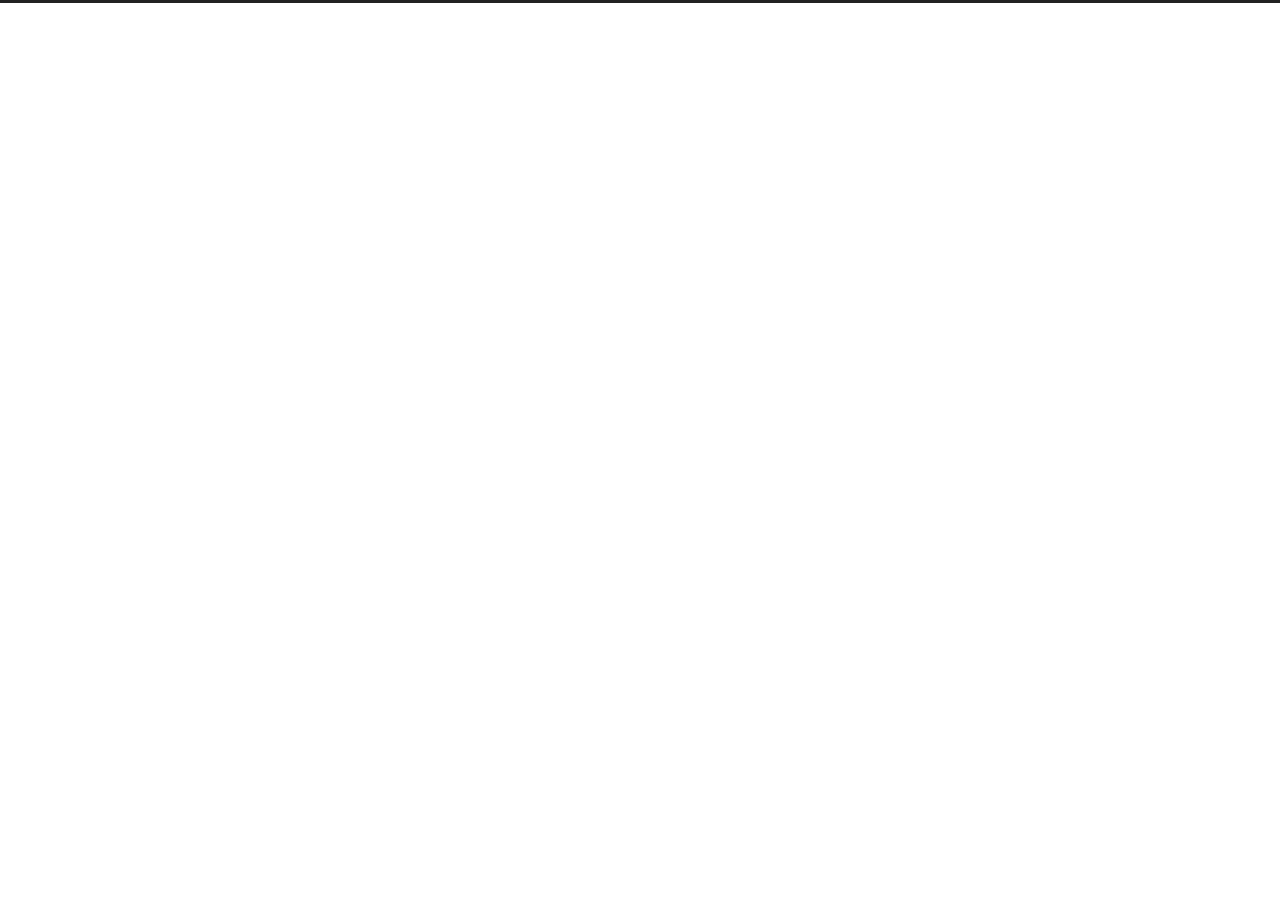
==== archives/index.html @ cf8a9c2b "Site updated: 2020-12-06 12:50:28" ====
<!DOCTYPE html>
<html lang="en">
<head>
  <meta charset="UTF-8">
<meta name="viewport" content="width=device-width, initial-scale=1, maximum-scale=2">
<meta name="theme-color" content="#222">
<meta name="generator" content="Hexo 5.2.0">


  <link rel="apple-touch-icon" sizes="180x180" href="/images/apple-touch-icon-next.png">
  <link rel="icon" type="image/png" sizes="32x32" href="/images/favicon-32x32-next.png">
  <link rel="icon" type="image/png" sizes="16x16" href="/images/favicon-16x16-next.png">
  <link rel="mask-icon" href="/images/logo.svg" color="#222">

<link rel="stylesheet" href="/css/main.css">



<link rel="stylesheet" href="//cdn.jsdelivr.net/npm/@fortawesome/fontawesome-free@5.15.1/css/all.min.css">
  <link rel="stylesheet" href="//cdn.jsdelivr.net/npm/animate.css@3.1.1/animate.min.css">

<script class="hexo-configurations">
    var NexT = window.NexT || {};
    var CONFIG = {"hostname":"example.com","root":"/","images":"/images","scheme":"Muse","version":"8.1.0","exturl":false,"sidebar":{"position":"left","display":"post","padding":18,"offset":12},"copycode":false,"bookmark":{"enable":false,"color":"#222","save":"auto"},"fancybox":false,"mediumzoom":false,"lazyload":false,"pangu":false,"comments":{"style":"tabs","active":null,"storage":true,"lazyload":false,"nav":null},"motion":{"enable":true,"async":false,"transition":{"post_block":"fadeIn","post_header":"fadeInDown","post_body":"fadeInDown","coll_header":"fadeInLeft","sidebar":"fadeInUp"}},"prism":false,"i18n":{"placeholder":"Searching...","empty":"We didn't find any results for the search: ${query}","hits_time":"${hits} results found in ${time} ms","hits":"${hits} results found"}};
  </script>
<meta property="og:type" content="website">
<meta property="og:title" content="Hexo">
<meta property="og:url" content="http://example.com/archives/index.html">
<meta property="og:site_name" content="Hexo">
<meta property="og:locale" content="en_US">
<meta property="article:author" content="John Doe">
<meta name="twitter:card" content="summary">


<link rel="canonical" href="http://example.com/archives/">


<script class="page-configurations">
  // https://hexo.io/docs/variables.html
  CONFIG.page = {
    sidebar: "",
    isHome : false,
    isPost : false,
    lang   : 'en'
  };
</script>
<title>Archive | Hexo</title>
  

  <script>
    var _hmt = _hmt || [];
    (function() {
      var hm = document.createElement("script");
      hm.src = "https://hm.baidu.com/hm.js?aee8557e9fd88a006b07de475f8214db";
      var s = document.getElementsByTagName("script")[0];
      s.parentNode.insertBefore(hm, s);
    })();
  </script>


  <noscript>
  <style>
  body { margin-top: 2rem; }

  .use-motion .menu-item,
  .use-motion .sidebar,
  .use-motion .post-block,
  .use-motion .pagination,
  .use-motion .comments,
  .use-motion .post-header,
  .use-motion .post-body,
  .use-motion .collection-header {
    visibility: visible;
  }

  .use-motion .header,
  .use-motion .site-brand-container .toggle,
  .use-motion .footer { opacity: initial; }

  .use-motion .site-title,
  .use-motion .site-subtitle,
  .use-motion .custom-logo-image {
    opacity: initial;
    top: initial;
  }

  .use-motion .logo-line {
    transform: scaleX(1);
  }

  .search-pop-overlay, .sidebar-nav { display: none; }
  .sidebar-panel { display: block; }
  </style>
</noscript>

</head>

<body itemscope itemtype="http://schema.org/WebPage" class="use-motion">
  <div class="headband"></div>

  <main class="main">
    <header class="header" itemscope itemtype="http://schema.org/WPHeader">
      <div class="header-inner"><div class="site-brand-container">
  <div class="site-nav-toggle">
    <div class="toggle" aria-label="Toggle navigation bar">
        <span class="toggle-line"></span>
        <span class="toggle-line"></span>
        <span class="toggle-line"></span>
    </div>
  </div>

  <div class="site-meta">

    <a href="/" class="brand" rel="start">
      <i class="logo-line"></i>
      <h1 class="site-title">Hexo</h1>
      <i class="logo-line"></i>
    </a>
  </div>

  <div class="site-nav-right">
    <div class="toggle popup-trigger">
    </div>
  </div>
</div>



<nav class="site-nav">
  <ul class="main-menu menu">
        <li class="menu-item menu-item-home"><a href="/" rel="section"><i class="home fa-fw"></i>Home</a></li>
        <li class="menu-item menu-item-tags"><a href="/tags/" rel="section"><i class="tags fa-fw"></i>Tags</a></li>
        <li class="menu-item menu-item-archives"><a href="/archives/" rel="section"><i class="archive fa-fw"></i>Archives</a></li>
  </ul>
</nav>




</div>
        
  
  <div class="toggle sidebar-toggle">
    <span class="toggle-line"></span>
    <span class="toggle-line"></span>
    <span class="toggle-line"></span>
  </div>

  <aside class="sidebar">

    <div class="sidebar-inner sidebar-overview-active">
      <ul class="sidebar-nav">
        <li class="sidebar-nav-toc">
          Table of Contents
        </li>
        <li class="sidebar-nav-overview">
          Overview
        </li>
      </ul>

      <div class="sidebar-panel-container">
        <!--noindex-->
        <section class="post-toc-wrap sidebar-panel">
        </section>
        <!--/noindex-->

        <section class="site-overview-wrap sidebar-panel">
          <div class="site-author site-overview-item animated" itemprop="author" itemscope itemtype="http://schema.org/Person">
    <img class="site-author-image" itemprop="image" alt="John Doe"
      src="/images/avatar.jpg">
  <p class="site-author-name" itemprop="name">John Doe</p>
  <div class="site-description" itemprop="description"></div>
</div>
<div class="site-state-wrap site-overview-item animated">
  <nav class="site-state">
      <div class="site-state-item site-state-posts">
          <a href="/archives/">
        
          <span class="site-state-item-count">1</span>
          <span class="site-state-item-name">posts</span>
        </a>
      </div>
  </nav>
</div>



        </section>
      </div>
    </div>
  </aside>
  <div class="sidebar-dimmer"></div>


    </header>

    
  <div class="back-to-top">
    <i class="fa fa-arrow-up"></i>
    <span>0%</span>
  </div>

<noscript>
  <div class="noscript-warning">Theme NexT works best with JavaScript enabled</div>
</noscript>


    <div class="main-inner archive posts-collapse">


  
  
  
  <div class="post-block">
    <div class="post-content">
      <div class="collection-title">
        <span class="collection-header">Um..! 1 post. Keep on posting.</span>
      </div>

      
    <div class="collection-year">
      <span class="collection-header">2020</span>
    </div>

  <article itemscope itemtype="http://schema.org/Article">
    <header class="post-header">
      <div class="post-meta-container">
        <time itemprop="dateCreated"
              datetime="2020-12-05T20:00:08+08:00"
              content="2020-12-05">
          12-05
        </time>
      </div>

      <div class="post-title">
          <a class="post-title-link" href="/2020/12/05/hello-world/" itemprop="url">
            <span itemprop="name">Hello World</span>
          </a>
      </div>

      
    </header>
  </article>


    </div>
  </div>
  
  
  


<script>
  window.addEventListener('tabs:register', () => {
    let { activeClass } = CONFIG.comments;
    if (CONFIG.comments.storage) {
      activeClass = localStorage.getItem('comments_active') || activeClass;
    }
    if (activeClass) {
      const activeTab = document.querySelector(`a[href="#comment-${activeClass}"]`);
      if (activeTab) {
        activeTab.click();
      }
    }
  });
  if (CONFIG.comments.storage) {
    window.addEventListener('tabs:click', event => {
      if (!event.target.matches('.tabs-comment .tab-content .tab-pane')) return;
      const commentClass = event.target.classList[1];
      localStorage.setItem('comments_active', commentClass);
    });
  }
</script>
</div>
  </main>

  <footer class="footer">
    <div class="footer-inner">


<div class="copyright">
  &copy; 
  <span itemprop="copyrightYear">2020</span>
  <span class="with-love">
    <i class="fa fa-heart"></i>
  </span>
  <span class="author" itemprop="copyrightHolder">John Doe</span>
</div>
  <div class="powered-by">Powered by <a href="https://hexo.io/" class="theme-link" rel="noopener" target="_blank">Hexo</a> & <a href="https://theme-next.js.org/muse/" class="theme-link" rel="noopener" target="_blank">NexT.Muse</a>
  </div>

    </div>
  </footer>

  
  <script src="//cdn.jsdelivr.net/npm/animejs@3.2.1/lib/anime.min.js"></script>
<script src="/js/utils.js"></script><script src="/js/motion.js"></script><script src="/js/schemes/muse.js"></script><script src="/js/next-boot.js"></script>

  







  



<script>
  (function() {
    function leancloudSelector(url) {
      url = encodeURI(url);
      return document.getElementById(url).querySelector('.leancloud-visitors-count');
    }

    function addCount(Counter) {
      const visitors = document.querySelector('.leancloud_visitors');
      const url = decodeURI(visitors.id);
      const title = visitors.dataset.flagTitle;

      Counter('get', '/classes/Counter?where=' + encodeURIComponent(JSON.stringify({ url })))
        .then(response => response.json())
        .then(({ results }) => {
          if (results.length > 0) {
            const counter = results[0];
            leancloudSelector(url).innerText = counter.time + 1;
            Counter('put', '/classes/Counter/' + counter.objectId, { time: { '__op': 'Increment', 'amount': 1 } })
              .catch(error => {
                console.error('Failed to save visitor count', error);
              });
          } else {
              leancloudSelector(url).innerText = 'Counter not initialized! More info at console err msg.';
              console.error('ATTENTION! LeanCloud counter has security bug, see how to solve it here: https://github.com/theme-next/hexo-leancloud-counter-security. \n However, you can still use LeanCloud without security, by setting `security` option to `false`.');
            
          }
        })
        .catch(error => {
          console.error('LeanCloud Counter Error', error);
        });
    }

    function showTime(Counter) {
      const visitors = document.querySelectorAll('.leancloud_visitors');
      const entries = [...visitors].map(element => {
        return decodeURI(element.id);
      });

      Counter('get', '/classes/Counter?where=' + encodeURIComponent(JSON.stringify({ url: { '$in': entries } })))
        .then(response => response.json())
        .then(({ results }) => {
          for (let url of entries) {
            const target = results.find(item => item.url === url);
            leancloudSelector(url).innerText = target ? target.time : 0;
          }
        })
        .catch(error => {
          console.error('LeanCloud Counter Error', error);
        });
    }

    const { app_id, app_key, server_url } = {"enable":true,"app_id":"YzsGQspc9fDKNj0wECG0EmXa-gzGzoHsz","app_key":"E9UJsJpw1omCHuS22PdSpKoh","server_url":null,"security":true};
    function fetchData(api_server) {
      const Counter = (method, url, data) => {
        return fetch(`${api_server}/1.1${url}`, {
          method,
          headers: {
            'X-LC-Id'     : app_id,
            'X-LC-Key'    : app_key,
            'Content-Type': 'application/json',
          },
          body: JSON.stringify(data)
        });
      };
      if (CONFIG.page.isPost) {
        if (CONFIG.hostname !== location.hostname) return;
        addCount(Counter);
      } else if (document.querySelectorAll('.post-title-link').length >= 1) {
        showTime(Counter);
      }
    }

    const api_server = app_id.slice(-9) === '-MdYXbMMI' ? `https://${app_id.slice(0, 8).toLowerCase()}.api.lncldglobal.com` : server_url;

    if (api_server) {
      fetchData(api_server);
    } else {
      fetch('https://app-router.leancloud.cn/2/route?appId=' + app_id)
        .then(response => response.json())
        .then(({ api_server }) => {
          fetchData('https://' + api_server);
        });
    }
  })();
</script>



</body>
</html>
---- css/main.css ----
:root {
  --body-bg-color: #fff;
  --content-bg-color: #fff;
  --card-bg-color: #f5f5f5;
  --text-color: #555;
  --blockquote-color: #666;
  --link-color: #555;
  --link-hover-color: #222;
  --brand-color: #fff;
  --brand-hover-color: #fff;
  --table-row-odd-bg-color: #f9f9f9;
  --table-row-hover-bg-color: #f5f5f5;
  --menu-item-bg-color: #f5f5f5;
  --btn-default-bg: #222;
  --btn-default-color: #fff;
  --btn-default-border-color: #222;
  --btn-default-hover-bg: #fff;
  --btn-default-hover-color: #222;
  --btn-default-hover-border-color: #222;
  --highlight-background: #f0f0f0;
  --highlight-foreground: #444;
  --highlight-gutter-background: #dedede;
  --highlight-gutter-foreground: #555;
}
html {
  line-height: 1.15; /* 1 */
  -webkit-text-size-adjust: 100%; /* 2 */
}
body {
  margin: 0;
}
main {
  display: block;
}
h1 {
  font-size: 2em;
  margin: 0.67em 0;
}
hr {
  box-sizing: content-box; /* 1 */
  height: 0; /* 1 */
  overflow: visible; /* 2 */
}
pre {
  font-family: monospace, monospace; /* 1 */
  font-size: 1em; /* 2 */
}
a {
  background: transparent;
}
abbr[title] {
  border-bottom: none; /* 1 */
  text-decoration: underline; /* 2 */
  text-decoration: underline dotted; /* 2 */
}
b,
strong {
  font-weight: bolder;
}
code,
kbd,
samp {
  font-family: monospace, monospace; /* 1 */
  font-size: 1em; /* 2 */
}
small {
  font-size: 80%;
}
sub,
sup {
  font-size: 75%;
  line-height: 0;
  position: relative;
  vertical-align: baseline;
}
sub {
  bottom: -0.25em;
}
sup {
  top: -0.5em;
}
img {
  border-style: none;
}
button,
input,
optgroup,
select,
textarea {
  font-family: inherit; /* 1 */
  font-size: 100%; /* 1 */
  line-height: 1.15; /* 1 */
  margin: 0; /* 2 */
}
button,
input {
/* 1 */
  overflow: visible;
}
button,
select {
/* 1 */
  text-transform: none;
}
button,
[type='button'],
[type='reset'],
[type='submit'] {
  -webkit-appearance: button;
}
button::-moz-focus-inner,
[type='button']::-moz-focus-inner,
[type='reset']::-moz-focus-inner,
[type='submit']::-moz-focus-inner {
  border-style: none;
  padding: 0;
}
button:-moz-focusring,
[type='button']:-moz-focusring,
[type='reset']:-moz-focusring,
[type='submit']:-moz-focusring {
  outline: 1px dotted ButtonText;
}
fieldset {
  padding: 0.35em 0.75em 0.625em;
}
legend {
  box-sizing: border-box; /* 1 */
  color: inherit; /* 2 */
  display: table; /* 1 */
  max-width: 100%; /* 1 */
  padding: 0; /* 3 */
  white-space: normal; /* 1 */
}
progress {
  vertical-align: baseline;
}
textarea {
  overflow: auto;
}
[type='checkbox'],
[type='radio'] {
  box-sizing: border-box; /* 1 */
  padding: 0; /* 2 */
}
[type='number']::-webkit-inner-spin-button,
[type='number']::-webkit-outer-spin-button {
  height: auto;
}
[type='search'] {
  outline-offset: -2px; /* 2 */
  -webkit-appearance: textfield; /* 1 */
}
[type='search']::-webkit-search-decoration {
  -webkit-appearance: none;
}
::-webkit-file-upload-button {
  font: inherit; /* 2 */
  -webkit-appearance: button; /* 1 */
}
details {
  display: block;
}
summary {
  display: list-item;
}
template {
  display: none;
}
[hidden] {
  display: none;
}
::selection {
  background: #262a30;
  color: #eee;
}
html,
body {
  height: 100%;
}
body {
  background: var(--body-bg-color);
  color: var(--text-color);
  font-family: Lato, 'PingFang SC', 'Microsoft YaHei', sans-serif;
  font-size: 1em;
  line-height: 2;
  min-height: 100%;
  position: relative;
  transition: all 0.2s ease-in-out;
}
h1,
h2,
h3,
h4,
h5,
h6 {
  font-family: Lato, 'PingFang SC', 'Microsoft YaHei', sans-serif;
  font-weight: bold;
  line-height: 1.5;
  margin: 20px 0 15px;
}
h1 {
  font-size: 1.5em;
}
h2 {
  font-size: 1.375em;
}
h3 {
  font-size: 1.25em;
}
h4 {
  font-size: 1.125em;
}
h5 {
  font-size: 1em;
}
h6 {
  font-size: 0.875em;
}
p {
  margin: 0 0 20px;
}
a,
span.exturl {
  border-bottom: 1px solid #999;
  color: var(--link-color);
  cursor: pointer;
  outline: 0;
  text-decoration: none;
  overflow-wrap: break-word;
}
a:hover,
span.exturl:hover {
  border-bottom-color: var(--link-hover-color);
  color: var(--link-hover-color);
}
iframe,
img,
video,
embed {
  display: block;
  margin-left: auto;
  margin-right: auto;
  max-width: 100%;
}
hr {
  background-image: repeating-linear-gradient(-45deg, #ddd, #ddd 4px, transparent 4px, transparent 8px);
  border: 0;
  height: 3px;
  margin: 40px 0;
}
blockquote {
  border-left: 4px solid #ddd;
  color: var(--blockquote-color);
  margin: 0;
  padding: 0 15px;
}
blockquote cite::before {
  content: '-';
  padding: 0 5px;
}
dt {
  font-weight: bold;
}
dd {
  margin: 0;
  padding: 0;
}
.table-container {
  overflow: auto;
}
table {
  border-collapse: collapse;
  border-spacing: 0;
  font-size: 0.875em;
  margin: 0 0 20px;
  width: 100%;
}
tbody tr:nth-of-type(odd) {
  background: var(--table-row-odd-bg-color);
}
tbody tr:hover {
  background: var(--table-row-hover-bg-color);
}
caption,
th,
td {
  padding: 8px;
}
th,
td {
  border: 1px solid #ddd;
  border-bottom: 3px solid #ddd;
}
th {
  font-weight: 700;
  padding-bottom: 10px;
}
td {
  border-bottom-width: 1px;
}
.btn {
  background: var(--btn-default-bg);
  border: 2px solid var(--btn-default-border-color);
  border-radius: 0;
  color: var(--btn-default-color);
  display: inline-block;
  font-size: 0.875em;
  line-height: 2;
  padding: 0 20px;
  transition: background-color 0.2s ease-in-out;
}
.btn:hover {
  background: var(--btn-default-hover-bg);
  border-color: var(--btn-default-hover-border-color);
  color: var(--btn-default-hover-color);
}
.btn + .btn {
  margin: 0 0 8px 8px;
}
.btn .fa-fw {
  text-align: left;
  width: 1.285714285714286em;
}
.toggle {
  line-height: 0;
}
.toggle .toggle-line {
  background: #fff;
  display: block;
  height: 2px;
  left: 0;
  position: relative;
  top: 0;
  transition: all 0.4s;
  width: 100%;
}
.toggle .toggle-line:not(:first-child) {
  margin-top: 3px;
}
.toggle.toggle-arrow .toggle-line:first-child {
  left: 50%;
  top: 2px;
  transform: rotate(45deg);
  width: 50%;
}
.toggle.toggle-arrow .toggle-line:last-child {
  left: 50%;
  top: -2px;
  transform: rotate(-45deg);
  width: 50%;
}
.toggle.toggle-close .toggle-line:nth-child(2) {
  opacity: 0;
}
.toggle.toggle-close .toggle-line:first-child {
  top: 5px;
  transform: rotate(45deg);
}
.toggle.toggle-close .toggle-line:last-child {
  top: -5px;
  transform: rotate(-45deg);
}
/*

Original highlight.js style (c) Ivan Sagalaev <maniac@softwaremaniacs.org>

*/

.hljs {
  display: block;
  overflow-x: auto;
  padding: 0.5em;
  background: #F0F0F0;
}


/* Base color: saturation 0; */

.hljs,
.hljs-subst {
  color: #444;
}

.hljs-comment {
  color: #888888;
}

.hljs-keyword,
.hljs-attribute,
.hljs-selector-tag,
.hljs-meta-keyword,
.hljs-doctag,
.hljs-name {
  font-weight: bold;
}


/* User color: hue: 0 */

.hljs-type,
.hljs-string,
.hljs-number,
.hljs-selector-id,
.hljs-selector-class,
.hljs-quote,
.hljs-template-tag,
.hljs-deletion {
  color: #880000;
}

.hljs-title,
.hljs-section {
  color: #880000;
  font-weight: bold;
}

.hljs-regexp,
.hljs-symbol,
.hljs-variable,
.hljs-template-variable,
.hljs-link,
.hljs-selector-attr,
.hljs-selector-pseudo {
  color: #BC6060;
}


/* Language color: hue: 90; */

.hljs-literal {
  color: #78A960;
}

.hljs-built_in,
.hljs-bullet,
.hljs-code,
.hljs-addition {
  color: #397300;
}


/* Meta color: hue: 200 */

.hljs-meta {
  color: #1f7199;
}

.hljs-meta-string {
  color: #4d99bf;
}


/* Misc effects */

.hljs-emphasis {
  font-style: italic;
}

.hljs-strong {
  font-weight: bold;
}

code,
kbd,
figure.highlight,
pre {
  background: var(--highlight-background);
  color: var(--highlight-foreground);
}
figure.highlight,
pre {
  line-height: 1.6;
  margin: 0 auto 20px;
}
pre,
code {
  font-family: consolas, Menlo, monospace, 'PingFang SC', 'Microsoft YaHei';
}
code {
  border-radius: 3px;
  font-size: 0.875em;
  padding: 2px 4px;
  overflow-wrap: break-word;
}
kbd {
  border: 2px solid #ccc;
  border-radius: 0.2em;
  box-shadow: 0.1em 0.1em 0.2em rgba(0,0,0,0.1);
  font-family: inherit;
  padding: 0.1em 0.3em;
  white-space: nowrap;
}
figure.highlight {
  position: relative;
}
figure.highlight pre {
  border: 0;
  margin: 0;
  padding: 10px 0;
}
figure.highlight table {
  border: 0;
  margin: 0;
  width: auto;
}
figure.highlight td {
  border: 0;
  padding: 0;
}
figure.highlight figcaption,
pre .caption,
pre figcaption {
  background: var(--highlight-gutter-background);
  color: var(--highlight-foreground);
  display: flow-root;
  font-size: 0.875em;
  line-height: 1.2;
  padding: 0.5em;
}
figure.highlight figcaption a,
pre .caption a,
pre figcaption a {
  color: var(--highlight-foreground);
  float: right;
}
figure.highlight figcaption a:hover,
pre .caption a:hover,
pre figcaption a:hover {
  border-bottom-color: var(--highlight-foreground);
}
figure.highlight .gutter {
  -moz-user-select: none;
  -ms-user-select: none;
  -webkit-user-select: none;
  user-select: none;
}
figure.highlight .gutter pre {
  background: var(--highlight-gutter-background);
  color: var(--highlight-gutter-foreground);
  padding-left: 10px;
  padding-right: 10px;
  text-align: right;
}
figure.highlight .code pre {
  padding-left: 10px;
  width: 100%;
}
pre .caption,
pre figcaption {
  margin-bottom: 10px;
}
.gist table {
  width: auto;
}
.gist table td {
  border: 0;
}
pre {
  overflow: auto;
  padding: 10px;
  position: relative;
}
pre code {
  background: none;
  padding: 0;
  text-shadow: none;
}
.blockquote-center {
  border-left: none;
  margin: 40px 0;
  padding: 0;
  position: relative;
  text-align: center;
}
.blockquote-center::before,
.blockquote-center::after {
  left: 0;
  line-height: 1;
  opacity: 0.6;
  position: absolute;
  width: 100%;
}
.blockquote-center::before {
  border-top: 1px solid #ccc;
  text-align: left;
  top: -20px;
  content: '\f10d';
  font-family: 'Font Awesome 5 Free';
  font-weight: 900;
}
.blockquote-center::after {
  border-bottom: 1px solid #ccc;
  bottom: -20px;
  text-align: right;
  content: '\f10e';
  font-family: 'Font Awesome 5 Free';
  font-weight: 900;
}
.blockquote-center p,
.blockquote-center div {
  text-align: center;
}
.group-picture {
  margin-bottom: 20px;
}
.group-picture .group-picture-row {
  display: flex;
  gap: 3px;
  margin-bottom: 3px;
}
.group-picture .group-picture-column {
  flex: 1;
}
.group-picture .group-picture-column img {
  height: 100%;
  margin: 0;
  object-fit: cover;
  width: 100%;
}
.post-body .label {
  color: #555;
  padding: 0 2px;
}
.post-body .label.default {
  background: #f0f0f0;
}
.post-body .label.primary {
  background: #efe6f7;
}
.post-body .label.info {
  background: #e5f2f8;
}
.post-body .label.success {
  background: #e7f4e9;
}
.post-body .label.warning {
  background: #fcf6e1;
}
.post-body .label.danger {
  background: #fae8eb;
}
.post-body .link-grid {
  display: grid;
  gap: 1.5rem 1.5rem;
  grid-template-columns: 1fr 1fr;
  margin-bottom: 20px;
  padding: 1rem;
}
@media (max-width: 767px) {
  .post-body .link-grid {
    grid-template-columns: 1fr;
  }
}
.post-body .link-grid .link-grid-container {
  border: solid #ddd;
  box-shadow: 1rem 1rem 0.5rem rgba(0,0,0,0.5);
  min-height: 5rem;
  min-width: 0;
  padding: 0.5rem;
  position: relative;
  transition: background 0.3s;
}
.post-body .link-grid .link-grid-container:hover {
  animation: next-shake 0.5s;
  background: var(--card-bg-color);
}
.post-body .link-grid .link-grid-container:active {
  box-shadow: 0.5rem 0.5rem 0.25rem rgba(0,0,0,0.5);
  transform: translate(0.2rem, 0.2rem);
}
.post-body .link-grid .link-grid-container .link-grid-image {
  background-clip: content-box;
  background-origin: content-box;
  background-size: cover;
  border: 1px solid #ddd;
  border-radius: 50%;
  box-sizing: border-box;
  height: 5rem;
  padding: 3px;
  position: absolute;
  width: 5rem;
}
.post-body .link-grid .link-grid-container p {
  margin: 0 1rem 0 6rem;
}
.post-body .link-grid .link-grid-container p:first-of-type {
  font-size: 1.2em;
}
.post-body .link-grid .link-grid-container p:last-of-type {
  font-size: 0.8em;
  line-height: 1.3rem;
  opacity: 0.7;
}
.post-body .link-grid .link-grid-container a {
  border: 0;
  height: 100%;
  left: 0;
  position: absolute;
  top: 0;
  width: 100%;
}
@-moz-keyframes next-shake {
  0% {
    transform: translate(1pt, 1pt) rotate(0deg);
  }
  10% {
    transform: translate(-1pt, -2pt) rotate(-1deg);
  }
  20% {
    transform: translate(-3pt, 0pt) rotate(1deg);
  }
  30% {
    transform: translate(3pt, 2pt) rotate(0deg);
  }
  40% {
    transform: translate(1pt, -1pt) rotate(1deg);
  }
  50% {
    transform: translate(-1pt, 2pt) rotate(-1deg);
  }
  60% {
    transform: translate(-3pt, 1pt) rotate(0deg);
  }
  70% {
    transform: translate(3pt, 1pt) rotate(-1deg);
  }
  80% {
    transform: translate(-1pt, -1pt) rotate(1deg);
  }
  90% {
    transform: translate(1pt, 2pt) rotate(0deg);
  }
  100% {
    transform: translate(1pt, -2pt) rotate(-1deg);
  }
}
@-webkit-keyframes next-shake {
  0% {
    transform: translate(1pt, 1pt) rotate(0deg);
  }
  10% {
    transform: translate(-1pt, -2pt) rotate(-1deg);
  }
  20% {
    transform: translate(-3pt, 0pt) rotate(1deg);
  }
  30% {
    transform: translate(3pt, 2pt) rotate(0deg);
  }
  40% {
    transform: translate(1pt, -1pt) rotate(1deg);
  }
  50% {
    transform: translate(-1pt, 2pt) rotate(-1deg);
  }
  60% {
    transform: translate(-3pt, 1pt) rotate(0deg);
  }
  70% {
    transform: translate(3pt, 1pt) rotate(-1deg);
  }
  80% {
    transform: translate(-1pt, -1pt) rotate(1deg);
  }
  90% {
    transform: translate(1pt, 2pt) rotate(0deg);
  }
  100% {
    transform: translate(1pt, -2pt) rotate(-1deg);
  }
}
@-o-keyframes next-shake {
  0% {
    transform: translate(1pt, 1pt) rotate(0deg);
  }
  10% {
    transform: translate(-1pt, -2pt) rotate(-1deg);
  }
  20% {
    transform: translate(-3pt, 0pt) rotate(1deg);
  }
  30% {
    transform: translate(3pt, 2pt) rotate(0deg);
  }
  40% {
    transform: translate(1pt, -1pt) rotate(1deg);
  }
  50% {
    transform: translate(-1pt, 2pt) rotate(-1deg);
  }
  60% {
    transform: translate(-3pt, 1pt) rotate(0deg);
  }
  70% {
    transform: translate(3pt, 1pt) rotate(-1deg);
  }
  80% {
    transform: translate(-1pt, -1pt) rotate(1deg);
  }
  90% {
    transform: translate(1pt, 2pt) rotate(0deg);
  }
  100% {
    transform: translate(1pt, -2pt) rotate(-1deg);
  }
}
@keyframes next-shake {
  0% {
    transform: translate(1pt, 1pt) rotate(0deg);
  }
  10% {
    transform: translate(-1pt, -2pt) rotate(-1deg);
  }
  20% {
    transform: translate(-3pt, 0pt) rotate(1deg);
  }
  30% {
    transform: translate(3pt, 2pt) rotate(0deg);
  }
  40% {
    transform: translate(1pt, -1pt) rotate(1deg);
  }
  50% {
    transform: translate(-1pt, 2pt) rotate(-1deg);
  }
  60% {
    transform: translate(-3pt, 1pt) rotate(0deg);
  }
  70% {
    transform: translate(3pt, 1pt) rotate(-1deg);
  }
  80% {
    transform: translate(-1pt, -1pt) rotate(1deg);
  }
  90% {
    transform: translate(1pt, 2pt) rotate(0deg);
  }
  100% {
    transform: translate(1pt, -2pt) rotate(-1deg);
  }
}
.post-body .tabs {
  margin-bottom: 20px;
}
.post-body .tabs,
.tabs-comment {
  padding-top: 10px;
}
.post-body .tabs ul.nav-tabs,
.tabs-comment ul.nav-tabs {
  display: flex;
  display: flex;
  flex-wrap: wrap;
  justify-content: center;
  margin: 0;
  padding: 0;
}
@media (max-width: 413px) {
  .post-body .tabs ul.nav-tabs,
  .tabs-comment ul.nav-tabs {
    display: block;
    margin-bottom: 5px;
  }
}
.post-body .tabs ul.nav-tabs li.tab,
.tabs-comment ul.nav-tabs li.tab {
  border-bottom: 1px solid #ddd;
  border-left: 1px solid transparent;
  border-right: 1px solid transparent;
  border-radius: 0 0 0 0;
  border-top: 3px solid transparent;
  flex-grow: 1;
  list-style-type: none;
}
@media (max-width: 413px) {
  .post-body .tabs ul.nav-tabs li.tab,
  .tabs-comment ul.nav-tabs li.tab {
    border-bottom: 1px solid transparent;
    border-left: 3px solid transparent;
    border-right: 1px solid transparent;
    border-top: 1px solid transparent;
  }
}
@media (max-width: 413px) {
  .post-body .tabs ul.nav-tabs li.tab,
  .tabs-comment ul.nav-tabs li.tab {
    border-radius: 0;
  }
}
.post-body .tabs ul.nav-tabs li.tab a,
.tabs-comment ul.nav-tabs li.tab a {
  border-bottom: initial;
  display: block;
  line-height: 1.8;
  padding: 0.25em 0.75em;
  text-align: center;
  transition: all 0.2s ease-out;
}
.post-body .tabs ul.nav-tabs li.tab a i,
.tabs-comment ul.nav-tabs li.tab a i {
  width: 1.285714285714286em;
}
.post-body .tabs ul.nav-tabs li.tab.active,
.tabs-comment ul.nav-tabs li.tab.active {
  border-bottom-color: transparent;
  border-left-color: #ddd;
  border-right-color: #ddd;
  border-top-color: #fc6423;
}
@media (max-width: 413px) {
  .post-body .tabs ul.nav-tabs li.tab.active,
  .tabs-comment ul.nav-tabs li.tab.active {
    border-bottom-color: #ddd;
    border-left-color: #fc6423;
    border-right-color: #ddd;
    border-top-color: #ddd;
  }
}
.post-body .tabs ul.nav-tabs li.tab.active a,
.tabs-comment ul.nav-tabs li.tab.active a {
  cursor: default;
}
.post-body .tabs .tab-content,
.tabs-comment .tab-content {
  border: 1px solid #ddd;
  border-radius: 0 0 0 0;
  border-top-color: transparent;
}
@media (max-width: 413px) {
  .post-body .tabs .tab-content,
  .tabs-comment .tab-content {
    border-radius: 0;
    border-top-color: #ddd;
  }
}
.post-body .tabs .tab-content .tab-pane,
.tabs-comment .tab-content .tab-pane {
  padding: 20px 20px 0;
}
.post-body .tabs .tab-content .tab-pane:not(.active),
.tabs-comment .tab-content .tab-pane:not(.active) {
  display: none;
}
.post-body .note {
  border-radius: 3px;
  margin-bottom: 20px;
  padding: 1em;
  position: relative;
  border: 1px solid #eee;
  border-left-width: 5px;
}
.post-body .note summary {
  cursor: pointer;
  outline: 0;
}
.post-body .note summary p {
  display: inline;
}
.post-body .note h2,
.post-body .note h3,
.post-body .note h4,
.post-body .note h5,
.post-body .note h6 {
  border-bottom: initial;
  margin: 0;
  padding-top: 0;
}
.post-body .note p:first-child,
.post-body .note ul:first-child,
.post-body .note ol:first-child,
.post-body .note table:first-child,
.post-body .note pre:first-child,
.post-body .note blockquote:first-child,
.post-body .note img:first-child {
  margin-top: 0;
}
.post-body .note p:last-child,
.post-body .note ul:last-child,
.post-body .note ol:last-child,
.post-body .note table:last-child,
.post-body .note pre:last-child,
.post-body .note blockquote:last-child,
.post-body .note img:last-child {
  margin-bottom: 0;
}
.post-body .note.default {
  border-left-color: #777;
}
.post-body .note.default h2,
.post-body .note.default h3,
.post-body .note.default h4,
.post-body .note.default h5,
.post-body .note.default h6 {
  color: #777;
}
.post-body .note.primary {
  border-left-color: #6f42c1;
}
.post-body .note.primary h2,
.post-body .note.primary h3,
.post-body .note.primary h4,
.post-body .note.primary h5,
.post-body .note.primary h6 {
  color: #6f42c1;
}
.post-body .note.info {
  border-left-color: #428bca;
}
.post-body .note.info h2,
.post-body .note.info h3,
.post-body .note.info h4,
.post-body .note.info h5,
.post-body .note.info h6 {
  color: #428bca;
}
.post-body .note.success {
  border-left-color: #5cb85c;
}
.post-body .note.success h2,
.post-body .note.success h3,
.post-body .note.success h4,
.post-body .note.success h5,
.post-body .note.success h6 {
  color: #5cb85c;
}
.post-body .note.warning {
  border-left-color: #f0ad4e;
}
.post-body .note.warning h2,
.post-body .note.warning h3,
.post-body .note.warning h4,
.post-body .note.warning h5,
.post-body .note.warning h6 {
  color: #f0ad4e;
}
.post-body .note.danger {
  border-left-color: #d9534f;
}
.post-body .note.danger h2,
.post-body .note.danger h3,
.post-body .note.danger h4,
.post-body .note.danger h5,
.post-body .note.danger h6 {
  color: #d9534f;
}
.pagination .prev,
.pagination .next,
.pagination .page-number,
.pagination .space {
  display: inline-block;
  margin: -1px 10px 0;
  padding: 0 10px;
}
@media (max-width: 767px) {
  .pagination .prev,
  .pagination .next,
  .pagination .page-number,
  .pagination .space {
    margin: 0 5px;
  }
}
.pagination {
  border-top: 1px solid #eee;
  margin: 120px 0 0;
  text-align: center;
}
.pagination .prev,
.pagination .next,
.pagination .page-number {
  border-bottom: 0;
  border-top: 1px solid #eee;
  transition: border-color 0.2s ease-in-out;
}
.pagination .prev:hover,
.pagination .next:hover,
.pagination .page-number:hover {
  border-top-color: var(--link-hover-color);
}
@media (max-width: 767px) {
  .pagination {
    border-top: 0;
  }
  .pagination .prev,
  .pagination .next,
  .pagination .page-number {
    border-bottom: 1px solid #eee;
    border-top: 0;
  }
  .pagination .prev:hover,
  .pagination .next:hover,
  .pagination .page-number:hover {
    border-bottom-color: var(--link-hover-color);
  }
}
.pagination .space {
  margin: 0;
  padding: 0;
}
.pagination .page-number.current {
  background: #ccc;
  border-color: #ccc;
  color: var(--content-bg-color);
}
.comments {
  margin-top: 60px;
  overflow: hidden;
}
.comment-button-group {
  display: flex;
  display: flex;
  flex-wrap: wrap;
  justify-content: center;
  justify-content: center;
  margin: 1em 0;
}
.comment-button-group .comment-button {
  margin: 0.1em 0.2em;
}
.comment-button-group .comment-button.active {
  background: var(--btn-default-hover-bg);
  border-color: var(--btn-default-hover-border-color);
  color: var(--btn-default-hover-color);
}
.comment-position {
  display: none;
}
.comment-position.active {
  display: block;
}
.tabs-comment {
  margin-top: 4em;
  padding-top: 0;
}
.tabs-comment .comments {
  margin-top: 0;
  padding-top: 0;
}
.headband {
  background: #222;
  height: 3px;
}
@media (max-width: 991px) {
  .headband {
    display: none;
  }
}
.header {
  background: transparent;
}
.header-inner {
  margin: 0 auto;
  width: 700px;
}
@media (min-width: 1200px) {
  .header-inner {
    width: 800px;
  }
}
@media (min-width: 1600px) {
  .header-inner {
    width: 900px;
  }
}
.site-brand-container {
  display: flex;
  flex-shrink: 0;
  padding: 0 10px;
}
.use-motion .header,
.use-motion .site-brand-container .toggle {
  opacity: 0;
}
.site-meta {
  flex-grow: 1;
  text-align: center;
}
@media (max-width: 767px) {
  .site-meta {
    text-align: center;
  }
}
.custom-logo-image {
  margin-top: 20px;
}
@media (max-width: 991px) {
  .custom-logo-image {
    display: none;
  }
}
.brand {
  border-bottom: 0;
  color: var(--brand-color);
  display: inline-block;
  padding: 0 40px;
}
.brand:hover {
  color: var(--brand-hover-color);
}
.site-title {
  font-family: Lato, 'PingFang SC', 'Microsoft YaHei', sans-serif;
  font-size: 1.375em;
  font-weight: normal;
  margin: 0;
}
.site-subtitle {
  color: #999;
  font-size: 0.8125em;
  margin: 10px 0;
}
.use-motion .site-title,
.use-motion .site-subtitle,
.use-motion .custom-logo-image {
  opacity: 0;
  position: relative;
  top: -10px;
}
.site-nav-toggle,
.site-nav-right {
  display: none;
}
@media (max-width: 767px) {
  .site-nav-toggle,
  .site-nav-right {
    display: flex;
    flex-direction: column;
    justify-content: center;
  }
}
.site-nav-toggle .toggle,
.site-nav-right .toggle {
  color: var(--text-color);
  padding: 10px;
  width: 22px;
}
.site-nav-toggle .toggle .toggle-line,
.site-nav-right .toggle .toggle-line {
  background: var(--text-color);
  border-radius: 1px;
}
@media (max-width: 767px) {
  .site-nav {
    display: none;
  }
}
.site-nav-on .site-nav {
  display: block;
}
.menu {
  margin: 0;
  padding: 1em 0;
  text-align: center;
}
.menu-item {
  display: inline-block;
  list-style: none;
  margin: 0 10px;
}
@media (max-width: 767px) {
  .menu-item {
    display: block;
    margin-top: 10px;
  }
  .menu-item.menu-item-search {
    display: none;
  }
}
.menu-item a,
.menu-item span.exturl {
  border-bottom: 0;
  display: block;
  font-size: 0.8125em;
  transition: border-color 0.2s ease-in-out;
}
.menu-item a:hover,
.menu-item span.exturl:hover,
.menu-item a.menu-item-active,
.menu-item span.exturl.menu-item-active {
  background: var(--menu-item-bg-color);
}
.menu-item .fa,
.menu-item .fab,
.menu-item .far,
.menu-item .fas {
  margin-right: 8px;
}
.menu-item .badge {
  display: inline-block;
  font-weight: bold;
  line-height: 1;
  margin-left: 0.35em;
  margin-top: 0.35em;
  text-align: center;
  white-space: nowrap;
}
@media (max-width: 767px) {
  .menu-item .badge {
    float: right;
    margin-left: 0;
  }
}
.use-motion .menu-item {
  visibility: hidden;
}
.sidebar-inner {
  color: #999;
  padding: 18px 10px;
  text-align: center;
}
.site-overview-item:not(:first-child) {
  margin-top: 10px;
}
.cc-license .cc-opacity {
  border-bottom: 0;
  opacity: 0.7;
}
.cc-license .cc-opacity:hover {
  opacity: 0.9;
}
.cc-license img {
  display: inline-block;
}
.site-author-image {
  border: 2px solid #333;
  max-width: 96px;
  padding: 2px;
}
.site-author-name {
  color: #f5f5f5;
  font-weight: normal;
  margin: 5px 0 0;
}
.site-description {
  color: #999;
  font-size: 1em;
  margin-top: 5px;
}
.links-of-author a,
.links-of-author span.exturl {
  font-size: 0.8125em;
}
.links-of-author .fa,
.links-of-author .fab,
.links-of-author .far,
.links-of-author .fas {
  margin-right: 2px;
}
.sidebar .sidebar-button:not(:first-child) {
  margin-top: 15px;
}
.sidebar .sidebar-button a {
  border: 1px solid #fc6423;
  border-radius: 4px;
  color: #fc6423;
  display: inline-block;
  padding: 0 15px;
}
.sidebar .sidebar-button a .fa,
.sidebar .sidebar-button a .fab,
.sidebar .sidebar-button a .far,
.sidebar .sidebar-button a .fas {
  margin-right: 5px;
}
.sidebar .sidebar-button a:hover {
  background: #fc6423;
  border: 1px solid #fc6423;
  color: #fff;
}
.sidebar .sidebar-button a:hover .fa,
.sidebar .sidebar-button a:hover .fab,
.sidebar .sidebar-button a:hover .far,
.sidebar .sidebar-button a:hover .fas {
  color: #fff;
}
.links-of-blogroll {
  font-size: 0.8125em;
}
.links-of-blogroll-title {
  font-size: 0.875em;
  font-weight: 600;
  margin-top: 0;
}
.links-of-blogroll-list {
  list-style: none;
  margin: 0;
  padding: 0;
}
.sidebar-dimmer {
  display: none;
}
@media (max-width: 991px) {
  .sidebar-dimmer {
    background: #000;
    display: block;
    height: 100%;
    left: 0;
    opacity: 0;
    position: fixed;
    top: 0;
    transition: visibility 0.4s, opacity 0.4s;
    visibility: hidden;
    width: 100%;
    z-index: 1100;
  }
  .sidebar-active .sidebar-dimmer {
    opacity: 0.7;
    visibility: visible;
  }
}
.sidebar-nav {
  display: none;
  margin: 0;
  padding-bottom: 20px;
  padding-left: 0;
}
.sidebar-nav-active .sidebar-nav {
  display: block;
}
.sidebar-nav li {
  border-bottom: 1px solid transparent;
  color: #666;
  cursor: pointer;
  display: inline-block;
  font-size: 0.875em;
}
.sidebar-nav li.sidebar-nav-overview {
  margin-left: 10px;
}
.sidebar-nav li:hover {
  color: #f5f5f5;
}
.sidebar-toc-active .sidebar-nav-toc,
.sidebar-overview-active .sidebar-nav-overview {
  border-bottom-color: #87daff;
  color: #87daff;
}
.sidebar-toc-active .sidebar-nav-toc:hover,
.sidebar-overview-active .sidebar-nav-overview:hover {
  color: #87daff;
}
.sidebar-panel-container {
  max-height: var(--sidebar-wrapper-height);
  overflow-x: hidden;
  overflow-y: auto;
}
.sidebar-panel {
  display: none;
}
.sidebar-overview-active .site-overview-wrap {
  display: flex;
  flex-direction: column;
  justify-content: center;
}
.sidebar-toc-active .post-toc-wrap {
  display: block;
}
.sidebar-toggle {
  bottom: 45px;
  height: 12px;
  padding: 6px 5px;
  width: 14px;
  background: #222;
  cursor: pointer;
  opacity: 0.8;
  position: fixed;
  z-index: 1300;
  left: 30px;
}
@media (max-width: 991px) {
  .sidebar-toggle {
    left: 20px;
  }
}
.sidebar-toggle:hover {
  opacity: 1;
}
@media (max-width: 991px) {
  .sidebar-toggle {
    opacity: 1;
  }
}
.sidebar-toggle:hover .toggle-line {
  background: #87daff;
}
@media (any-hover: hover) {
  body:not(.sidebar-active) .sidebar-toggle:hover .toggle-line:first-child {
    left: 50%;
    top: 2px;
    transform: rotate(45deg);
    width: 50%;
  }
  body:not(.sidebar-active) .sidebar-toggle:hover .toggle-line:last-child {
    left: 50%;
    top: -2px;
    transform: rotate(-45deg);
    width: 50%;
  }
}
.sidebar-active .sidebar-toggle .toggle-line:nth-child(2) {
  opacity: 0;
}
.sidebar-active .sidebar-toggle .toggle-line:first-child {
  top: 5px;
  transform: rotate(45deg);
}
.sidebar-active .sidebar-toggle .toggle-line:last-child {
  top: -5px;
  transform: rotate(-45deg);
}
.post-toc {
  font-size: 0.875em;
}
.post-toc ol {
  list-style: none;
  margin: 0;
  padding: 0 2px 5px 10px;
  text-align: left;
}
.post-toc ol > ol {
  padding-left: 0;
}
.post-toc ol a {
  transition: all 0.2s ease-in-out;
}
.post-toc .nav-item {
  line-height: 1.8;
  overflow: hidden;
  text-overflow: ellipsis;
  white-space: nowrap;
}
.post-toc .nav .nav-child {
  display: none;
}
.post-toc .nav .active > .nav-child {
  display: block;
}
.post-toc .nav .active-current > .nav-child {
  display: block;
}
.post-toc .nav .active-current > .nav-child > .nav-item {
  display: block;
}
.post-toc .nav .active > a {
  border-bottom-color: #87daff;
  color: #87daff;
}
.post-toc .nav .active-current > a {
  color: #87daff;
}
.post-toc .nav .active-current > a:hover {
  color: #87daff;
}
.site-state {
  display: flex;
  flex-wrap: wrap;
  justify-content: center;
  line-height: 1.4;
}
.site-state-item {
  padding: 0 15px;
}
.site-state-item a {
  border-bottom: 0;
  display: block;
}
.site-state-item-count {
  display: block;
  font-size: 1.25em;
  font-weight: 600;
}
.site-state-item-name {
  color: inherit;
  font-size: 0.875em;
}
.footer {
  color: #999;
  font-size: 0.875em;
  padding: 20px 0;
}
.footer.footer-fixed {
  bottom: 0;
  left: 0;
  position: absolute;
  right: 0;
}
.footer-inner {
  box-sizing: border-box;
  text-align: center;
  display: flex;
  flex-direction: column;
  justify-content: center;
  margin: 0 auto;
  width: 700px;
}
@media (min-width: 1200px) {
  .footer-inner {
    width: 800px;
  }
}
@media (min-width: 1600px) {
  .footer-inner {
    width: 900px;
  }
}
.use-motion .footer {
  opacity: 0;
}
.languages {
  display: inline-block;
  font-size: 1.125em;
  position: relative;
}
.languages .lang-select-label span {
  margin: 0 0.5em;
}
.languages .lang-select {
  height: 100%;
  left: 0;
  opacity: 0;
  position: absolute;
  top: 0;
  width: 100%;
}
.with-love {
  color: #ff0000;
  display: inline-block;
  margin: 0 5px;
}
@-moz-keyframes icon-animate {
  0%, 100% {
    transform: scale(1);
  }
  10%, 30% {
    transform: scale(0.9);
  }
  20%, 40%, 60%, 80% {
    transform: scale(1.1);
  }
  50%, 70% {
    transform: scale(1.1);
  }
}
@-webkit-keyframes icon-animate {
  0%, 100% {
    transform: scale(1);
  }
  10%, 30% {
    transform: scale(0.9);
  }
  20%, 40%, 60%, 80% {
    transform: scale(1.1);
  }
  50%, 70% {
    transform: scale(1.1);
  }
}
@-o-keyframes icon-animate {
  0%, 100% {
    transform: scale(1);
  }
  10%, 30% {
    transform: scale(0.9);
  }
  20%, 40%, 60%, 80% {
    transform: scale(1.1);
  }
  50%, 70% {
    transform: scale(1.1);
  }
}
@keyframes icon-animate {
  0%, 100% {
    transform: scale(1);
  }
  10%, 30% {
    transform: scale(0.9);
  }
  20%, 40%, 60%, 80% {
    transform: scale(1.1);
  }
  50%, 70% {
    transform: scale(1.1);
  }
}
.back-to-top {
  font-size: 12px;
}
.back-to-top span {
  display: none;
}
.back-to-top {
  bottom: -100px;
  box-sizing: border-box;
  color: #fff;
  padding: 0 6px;
  transition: bottom 0.2s ease-in-out;
  background: #222;
  cursor: pointer;
  opacity: 0.8;
  position: fixed;
  z-index: 1300;
  left: 30px;
  width: 24px;
}
@media (max-width: 991px) {
  .back-to-top {
    left: 20px;
  }
}
.back-to-top:hover {
  opacity: 1;
}
@media (max-width: 991px) {
  .back-to-top {
    opacity: 1;
  }
}
.back-to-top:hover {
  color: #87daff;
}
.back-to-top.back-to-top-on {
  bottom: 19px;
}
.noscript-warning {
  background-color: #f55;
  color: #fff;
  font-family: sans-serif;
  font-size: 1rem;
  font-weight: bold;
  left: 0;
  position: fixed;
  text-align: center;
  top: 0;
  width: 100%;
  z-index: 1500;
}
.rtl.post-body p,
.rtl.post-body a,
.rtl.post-body h1,
.rtl.post-body h2,
.rtl.post-body h3,
.rtl.post-body h4,
.rtl.post-body h5,
.rtl.post-body h6,
.rtl.post-body li,
.rtl.post-body ul,
.rtl.post-body ol {
  direction: rtl;
  font-family: UKIJ Ekran;
}
.rtl.post-title {
  font-family: UKIJ Ekran;
}
.post-button {
  margin-top: 40px;
  text-align: center;
}
.use-motion .post-block,
.use-motion .pagination,
.use-motion .comments {
  visibility: hidden;
}
.use-motion .post-header {
  visibility: hidden;
}
.use-motion .post-body {
  visibility: hidden;
}
.use-motion .collection-header {
  visibility: hidden;
}
.posts-collapse .post-content {
  margin-bottom: 35px;
  margin-left: 35px;
  position: relative;
}
@media (max-width: 767px) {
  .posts-collapse .post-content {
    margin-left: 0;
    margin-right: 0;
  }
}
.posts-collapse .post-content .collection-title {
  font-size: 1.125em;
  position: relative;
}
.posts-collapse .post-content .collection-title::before {
  background: #999;
  border: 1px solid #fff;
  margin-left: -6px;
  margin-top: -4px;
  position: absolute;
  top: 50%;
  border-radius: 50%;
  content: ' ';
  height: 10px;
  width: 10px;
}
.posts-collapse .post-content .collection-year {
  font-size: 1.5em;
  font-weight: bold;
  margin: 60px 0;
  position: relative;
}
.posts-collapse .post-content .collection-year::before {
  background: #bbb;
  margin-left: -4px;
  margin-top: -4px;
  position: absolute;
  top: 50%;
  border-radius: 50%;
  content: ' ';
  height: 8px;
  width: 8px;
}
.posts-collapse .post-content .collection-header {
  display: block;
  margin-left: 20px;
}
.posts-collapse .post-content .collection-header small {
  color: #bbb;
  margin-left: 5px;
}
.posts-collapse .post-content .post-header {
  border-bottom: 1px dashed #ccc;
  margin: 30px 2px 0;
  padding-left: 15px;
  position: relative;
  transition: border 0.2s ease-in-out;
}
.posts-collapse .post-content .post-header::before {
  background: #bbb;
  border: 1px solid #fff;
  left: -6px;
  position: absolute;
  top: 0.75em;
  transition: background 0.2s ease-in-out;
  border-radius: 50%;
  content: ' ';
  height: 6px;
  width: 6px;
}
.posts-collapse .post-content .post-header:hover {
  border-bottom-color: #666;
}
.posts-collapse .post-content .post-header:hover::before {
  background: #222;
}
.posts-collapse .post-content .post-meta-container {
  display: inline;
  font-size: 0.75em;
  margin-right: 10px;
}
.posts-collapse .post-content .post-title {
  display: inline;
}
.posts-collapse .post-content .post-title a,
.posts-collapse .post-content .post-title span.exturl {
  border-bottom: 0;
  color: var(--link-color);
}
.posts-collapse .post-content .post-title .fa-external-link-alt {
  font-size: 0.875em;
  margin-left: 5px;
}
.posts-collapse .post-content::before {
  background: #f5f5f5;
  content: ' ';
  height: 100%;
  margin-left: -2px;
  position: absolute;
  top: 1.25em;
  width: 4px;
}
.post-body {
  font-family: Lato, 'PingFang SC', 'Microsoft YaHei', sans-serif;
  overflow-wrap: break-word;
}
@media (min-width: 1200px) {
  .post-body {
    font-size: 1.125em;
  }
}
@media (min-width: 992px) {
  .post-body {
    text-align: justify;
  }
}
@media (max-width: 991px) {
  .post-body {
    text-align: justify;
  }
}
.post-body h1,
.post-body h2,
.post-body h3,
.post-body h4,
.post-body h5,
.post-body h6 {
  padding-top: 10px;
}
.post-body h1 .header-anchor,
.post-body h2 .header-anchor,
.post-body h3 .header-anchor,
.post-body h4 .header-anchor,
.post-body h5 .header-anchor,
.post-body h6 .header-anchor,
.post-body h1 .headerlink,
.post-body h2 .headerlink,
.post-body h3 .headerlink,
.post-body h4 .headerlink,
.post-body h5 .headerlink,
.post-body h6 .headerlink {
  border-bottom-style: none;
  color: inherit;
  float: right;
  font-size: 0.875em;
  margin-left: 10px;
  opacity: 0;
}
.post-body h1 .header-anchor::before,
.post-body h2 .header-anchor::before,
.post-body h3 .header-anchor::before,
.post-body h4 .header-anchor::before,
.post-body h5 .header-anchor::before,
.post-body h6 .header-anchor::before,
.post-body h1 .headerlink::before,
.post-body h2 .headerlink::before,
.post-body h3 .headerlink::before,
.post-body h4 .headerlink::before,
.post-body h5 .headerlink::before,
.post-body h6 .headerlink::before {
  content: '\f0c1';
  font-family: 'Font Awesome 5 Free';
  font-weight: 900;
}
.post-body h1:hover .header-anchor,
.post-body h2:hover .header-anchor,
.post-body h3:hover .header-anchor,
.post-body h4:hover .header-anchor,
.post-body h5:hover .header-anchor,
.post-body h6:hover .header-anchor,
.post-body h1:hover .headerlink,
.post-body h2:hover .headerlink,
.post-body h3:hover .headerlink,
.post-body h4:hover .headerlink,
.post-body h5:hover .headerlink,
.post-body h6:hover .headerlink {
  opacity: 0.5;
}
.post-body h1:hover .header-anchor:hover,
.post-body h2:hover .header-anchor:hover,
.post-body h3:hover .header-anchor:hover,
.post-body h4:hover .header-anchor:hover,
.post-body h5:hover .header-anchor:hover,
.post-body h6:hover .header-anchor:hover,
.post-body h1:hover .headerlink:hover,
.post-body h2:hover .headerlink:hover,
.post-body h3:hover .headerlink:hover,
.post-body h4:hover .headerlink:hover,
.post-body h5:hover .headerlink:hover,
.post-body h6:hover .headerlink:hover {
  opacity: 1;
}
.post-body .exturl .fa {
  font-size: 0.875em;
  margin-left: 4px;
}
.post-body .image-caption,
.post-body .figure .caption {
  color: #999;
  font-size: 0.875em;
  font-weight: bold;
  line-height: 1;
  margin: -20px auto 15px;
  text-align: center;
}
.post-body iframe,
.post-body img,
.post-body video,
.post-body embed {
  margin-bottom: 20px;
}
.post-body .video-container {
  height: 0;
  margin-bottom: 20px;
  overflow: hidden;
  padding-top: 75%;
  position: relative;
  width: 100%;
}
.post-body .video-container iframe,
.post-body .video-container object,
.post-body .video-container embed {
  height: 100%;
  left: 0;
  margin: 0;
  position: absolute;
  top: 0;
  width: 100%;
}
.post-gallery {
  display: flex;
  min-height: 200px;
}
.post-gallery .post-gallery-image {
  flex: 1;
}
.post-gallery .post-gallery-image:not(:first-child) {
  clip-path: polygon(40px 0, 100% 0, 100% 100%, 0 100%);
  margin-left: -20px;
}
.post-gallery .post-gallery-image:not(:last-child) {
  margin-right: -20px;
}
.post-gallery .post-gallery-image img {
  height: 100%;
  object-fit: cover;
  opacity: 1;
  width: 100%;
}
.posts-expand .post-gallery {
  margin-bottom: 60px;
}
.posts-collapse .post-gallery {
  margin: 15px 0;
}
.posts-expand .post-header {
  font-size: 1.125em;
  margin-bottom: 60px;
  text-align: center;
}
.posts-expand .post-title {
  font-size: 1.5em;
  font-weight: normal;
  margin: initial;
  overflow-wrap: break-word;
}
.posts-expand .post-title-link {
  border-bottom: 0;
  color: var(--link-color);
  display: inline-block;
  position: relative;
}
.posts-expand .post-title-link::before {
  background: var(--link-color);
  bottom: 0;
  content: '';
  height: 2px;
  left: 0;
  position: absolute;
  transform: scaleX(0);
  transition: transform 0.2s ease-in-out;
  width: 100%;
}
.posts-expand .post-title-link:hover::before {
  transform: scaleX(1);
}
.posts-expand .post-title-link .fa-external-link-alt {
  font-size: 0.875em;
  margin-left: 5px;
}
.post-sticky-flag {
  display: inline-block;
  margin-right: 8px;
  transform: rotate(30deg);
}
.posts-expand .post-meta-container {
  color: #999;
  font-family: Lato, 'PingFang SC', 'Microsoft YaHei', sans-serif;
  font-size: 0.75em;
  margin-top: 3px;
}
.posts-expand .post-meta-container .post-description {
  font-size: 0.875em;
  margin-top: 2px;
}
.posts-expand .post-meta-container time {
  border-bottom: 1px dashed #999;
  cursor: pointer;
}
.post-meta {
  display: flex;
  flex-wrap: wrap;
  justify-content: center;
}
.post-meta-item:not(:first-child)::before {
  content: '|';
  margin: 0 0.5em;
}
.post-meta-item-icon {
  margin-right: 3px;
}
@media (max-width: 991px) {
  .post-meta-item-text {
    display: none;
  }
}
.post-nav {
  border-top: 1px solid #eee;
  display: flex;
  gap: 30px;
  justify-content: space-between;
  margin-top: 1em;
  padding: 10px 5px 0;
}
.post-nav-item {
  flex: 1;
}
.post-nav-item a {
  border-bottom: 0;
  display: block;
  font-size: 0.875em;
  line-height: 1.6;
}
.post-nav-item a:active {
  top: 2px;
}
.post-nav-item .fa {
  font-size: 0.75em;
}
.post-nav-item:first-child .fa {
  margin-right: 5px;
}
.post-nav-item:last-child {
  text-align: right;
}
.post-nav-item:last-child .fa {
  margin-left: 5px;
}
.post-footer {
  display: flex;
  flex-direction: column;
  justify-content: center;
}
.post-eof {
  background: #ccc;
  height: 1px;
  margin: 80px auto 60px;
  width: 8%;
}
.post-block:last-of-type .post-eof {
  display: none;
}
.post-tags {
  margin-top: 40px;
  text-align: center;
}
.post-tags a {
  display: inline-block;
  font-size: 0.8125em;
}
.post-tags a:not(:last-child) {
  margin-right: 10px;
}
.post-widgets {
  border-top: 1px solid #eee;
  margin-top: 15px;
  text-align: center;
}
.wp_rating {
  height: 20px;
  line-height: 20px;
  margin-top: 10px;
  padding-top: 6px;
  text-align: center;
}
.social-like {
  display: flex;
  font-size: 0.875em;
  justify-content: center;
  text-align: center;
}
.reward-container {
  margin: 1em 0 0;
  padding: 1em 0;
  text-align: center;
}
.reward-container button {
  background: transparent;
  border: 2px solid #87daff;
  border-radius: 2px;
  color: #87daff;
  cursor: pointer;
  line-height: 2;
  outline: 0;
  padding: 0 15px;
  transition: all 0.2s ease-in-out;
  vertical-align: text-top;
}
.reward-container button:hover {
  background: #87daff;
  border: 2px solid transparent;
  color: #fff;
}
.post-reward {
  display: none;
  padding-top: 20px;
}
.post-reward.active {
  display: block;
}
.post-reward div {
  display: inline-block;
}
.post-reward div span {
  display: block;
}
.post-reward img {
  display: inline-block;
  margin: 0.8em 2em 0;
  max-width: 100%;
  width: 180px;
}
@-moz-keyframes next-roll {
  from {
    transform: rotateZ(30deg);
  }
  to {
    transform: rotateZ(-30deg);
  }
}
@-webkit-keyframes next-roll {
  from {
    transform: rotateZ(30deg);
  }
  to {
    transform: rotateZ(-30deg);
  }
}
@-o-keyframes next-roll {
  from {
    transform: rotateZ(30deg);
  }
  to {
    transform: rotateZ(-30deg);
  }
}
@keyframes next-roll {
  from {
    transform: rotateZ(30deg);
  }
  to {
    transform: rotateZ(-30deg);
  }
}
.category-all-page .category-all-title {
  text-align: center;
}
.category-all-page .category-all {
  margin-top: 20px;
}
.category-all-page .category-list {
  list-style: none;
  margin: 0;
  padding: 0;
}
.category-all-page .category-list-item {
  margin: 5px 10px;
}
.category-all-page .category-list-count {
  color: #bbb;
}
.category-all-page .category-list-count::before {
  content: ' (';
}
.category-all-page .category-list-count::after {
  content: ') ';
}
.category-all-page .category-list-child {
  padding-left: 10px;
}
.event-list hr {
  background: #222;
  margin: 20px 0 45px;
}
.event-list hr::after {
  background: #222;
  color: #fff;
  content: 'NOW';
  display: inline-block;
  font-weight: bold;
  padding: 0 5px;
}
.event-list .event {
  --event-background: #222;
  --event-foreground: #bbb;
  --event-title: #fff;
  background: var(--event-background);
  padding: 15px;
}
.event-list .event .event-summary {
  border-bottom: 0;
  color: var(--event-title);
  margin: 0;
  padding: 0 0 0 35px;
  position: relative;
}
.event-list .event .event-summary::before {
  animation: dot-flash 1s alternate infinite ease-in-out;
  background: var(--event-title);
  left: 0;
  margin-top: -6px;
  position: absolute;
  top: 50%;
  border-radius: 50%;
  content: ' ';
  height: 12px;
  width: 12px;
}
.event-list .event:nth-of-type(odd) .event-summary::before {
  animation-delay: 0.5s;
}
.event-list .event:not(:last-child) {
  margin-bottom: 20px;
}
.event-list .event .event-relative-time {
  color: var(--event-foreground);
  display: inline-block;
  font-size: 12px;
  font-weight: normal;
  padding-left: 12px;
}
.event-list .event .event-details {
  color: var(--event-foreground);
  display: block;
  line-height: 18px;
  padding: 6px 0 6px 35px;
}
.event-list .event .event-details::before {
  color: var(--event-foreground);
  display: inline-block;
  margin-right: 9px;
  width: 14px;
  font-family: 'Font Awesome 5 Free';
  font-weight: 900;
}
.event-list .event .event-details.event-location::before {
  content: '\f041';
}
.event-list .event .event-details.event-duration::before {
  content: '\f017';
}
.event-list .event .event-details.event-description::before {
  content: '\f024';
}
.event-list .event-past {
  --event-background: #f5f5f5;
  --event-foreground: #999;
  --event-title: #222;
}
@-moz-keyframes dot-flash {
  from {
    opacity: 1;
    transform: scale(1);
  }
  to {
    opacity: 0;
    transform: scale(0.8);
  }
}
@-webkit-keyframes dot-flash {
  from {
    opacity: 1;
    transform: scale(1);
  }
  to {
    opacity: 0;
    transform: scale(0.8);
  }
}
@-o-keyframes dot-flash {
  from {
    opacity: 1;
    transform: scale(1);
  }
  to {
    opacity: 0;
    transform: scale(0.8);
  }
}
@keyframes dot-flash {
  from {
    opacity: 1;
    transform: scale(1);
  }
  to {
    opacity: 0;
    transform: scale(0.8);
  }
}
ul.breadcrumb {
  font-size: 0.75em;
  list-style: none;
  margin: 1em 0;
  padding: 0 2em;
  text-align: center;
}
ul.breadcrumb li {
  display: inline;
}
ul.breadcrumb li:not(:first-child)::before {
  content: '/\00a0';
  font-weight: normal;
  padding: 0.5em;
}
ul.breadcrumb li:last-child {
  font-weight: bold;
}
.tag-cloud {
  text-align: center;
}
.tag-cloud a {
  display: inline-block;
  margin: 10px;
}
.tag-cloud-0 {
  border-bottom-color: #aaa;
  color: #aaa;
}
.tag-cloud-1 {
  border-bottom-color: #9a9a9a;
  color: #9a9a9a;
}
.tag-cloud-2 {
  border-bottom-color: #8b8b8b;
  color: #8b8b8b;
}
.tag-cloud-3 {
  border-bottom-color: #7c7c7c;
  color: #7c7c7c;
}
.tag-cloud-4 {
  border-bottom-color: #6c6c6c;
  color: #6c6c6c;
}
.tag-cloud-5 {
  border-bottom-color: #5d5d5d;
  color: #5d5d5d;
}
.tag-cloud-6 {
  border-bottom-color: #4e4e4e;
  color: #4e4e4e;
}
.tag-cloud-7 {
  border-bottom-color: #3e3e3e;
  color: #3e3e3e;
}
.tag-cloud-8 {
  border-bottom-color: #2f2f2f;
  color: #2f2f2f;
}
.tag-cloud-9 {
  border-bottom-color: #202020;
  color: #202020;
}
.tag-cloud-10 {
  border-bottom-color: #111;
  color: #111;
}
.use-motion .animated {
  animation-fill-mode: none;
  visibility: inherit;
}
.use-motion .sidebar .animated {
  animation-fill-mode: both;
}
.main-inner {
  margin: 0 auto;
  width: 700px;
}
@media (min-width: 1200px) {
  .main-inner {
    width: 800px;
  }
}
@media (min-width: 1600px) {
  .main-inner {
    width: 900px;
  }
}
@media (max-width: 767px) {
  .main-inner {
    padding-left: 20px;
    padding-right: 20px;
  }
}
@media (max-width: 767px) {
  .header-inner,
  .main-inner,
  .footer-inner {
    width: auto;
  }
}
.main-inner {
  padding-bottom: 60px;
}
.post-block:first-of-type {
  padding-top: 70px;
}
@media (max-width: 767px) {
  .post-block:first-of-type {
    padding-top: 35px;
  }
}
.custom-logo-image {
  background: #fff;
  margin: 0 auto 10px;
  max-width: 150px;
  padding: 5px;
}
.brand {
  background: var(--btn-default-bg);
}
.header-inner {
  padding-top: 100px;
}
@media (max-width: 767px) {
  .header-inner {
    padding-top: 50px;
  }
}
@media (max-width: 767px) {
  .site-nav {
    border-bottom: 1px solid #ddd;
    border-top: 1px solid #ddd;
  }
}
@media (max-width: 767px) {
  .menu {
    text-align: left;
  }
}
@media (max-width: 767px) {
  .menu .menu-item {
    margin: 0 10px;
  }
}
.menu .menu-item a,
.menu .menu-item span.exturl {
  border-bottom: 1px solid transparent;
}
@media (max-width: 767px) {
  .menu .menu-item a,
  .menu .menu-item span.exturl {
    padding: 5px 10px;
  }
}
.menu .menu-item a:hover,
.menu .menu-item span.exturl:hover,
.menu .menu-item a.menu-item-active,
.menu .menu-item span.exturl.menu-item-active {
  background: transparent;
  border-bottom: 1px solid var(--link-hover-color);
}
@media (max-width: 767px) {
  .menu .menu-item a:hover,
  .menu .menu-item span.exturl:hover,
  .menu .menu-item a.menu-item-active,
  .menu .menu-item span.exturl.menu-item-active {
    border-bottom: 1px dotted #ddd;
  }
}
@media (min-width: 768px) {
  .menu .menu-item .fa,
  .menu .menu-item .fab,
  .menu .menu-item .far,
  .menu .menu-item .fas {
    display: block;
    line-height: 2;
    margin-right: 0;
    width: 100%;
  }
}
.menu .menu-item .badge {
  background: #eee;
  color: #555;
  padding: 1px 4px;
}
.sub-menu {
  margin: 10px 0;
}
.sub-menu .menu-item {
  display: inline-block;
}
@media (min-width: 992px) {
  .sidebar-active {
    margin-left: 320px;
  }
}
.sidebar {
  left: -320px;
}
.sidebar-active .sidebar {
  left: 0;
}
.sidebar {
  background: #222;
  bottom: 0;
  box-shadow: inset 0 2px 6px #000;
  position: fixed;
  top: 0;
  transition: all 0.2s ease-out;
  width: 320px;
  z-index: 1200;
}
.sidebar a,
.sidebar span.exturl {
  border-bottom-color: #555;
  color: #999;
}
.sidebar a:hover,
.sidebar span.exturl:hover {
  border-bottom-color: #eee;
  color: #eee;
}
.links-of-author:not(:first-child) {
  margin-top: 15px;
}
.links-of-author a,
.links-of-author span.exturl {
  border-bottom-color: #555;
  display: inline-block;
  margin-bottom: 10px;
  margin-right: 10px;
  vertical-align: middle;
}
.links-of-author a::before,
.links-of-author span.exturl::before {
  background: #d5affc;
  display: inline-block;
  margin-right: 3px;
  transform: translateY(-2px);
  border-radius: 50%;
  content: ' ';
  height: 4px;
  width: 4px;
}
.links-of-blogroll-item {
  padding: 2px 10px;
}
.links-of-blogroll-item a,
.links-of-blogroll-item span.exturl {
  box-sizing: border-box;
  display: inline-block;
  max-width: 280px;
  overflow: hidden;
  text-overflow: ellipsis;
  white-space: nowrap;
}
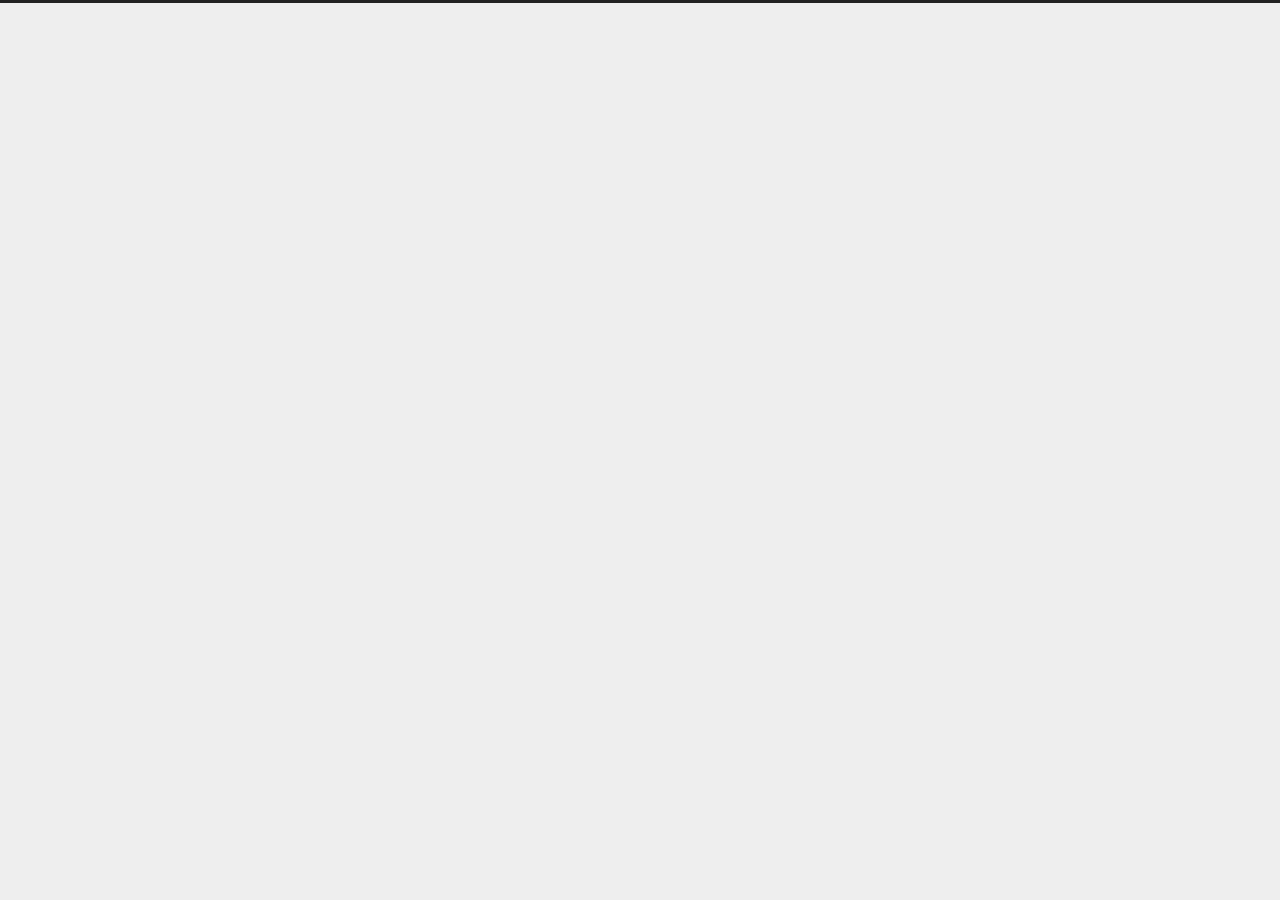
==== commit bdbd6a13: "Site updated: 2020-12-06 16:18:23" ====
--- a/archives/index.html
+++ b/archives/index.html
@@ -21,18 +21,20 @@
 
 <script class="hexo-configurations">
     var NexT = window.NexT || {};
-    var CONFIG = {"hostname":"example.com","root":"/","images":"/images","scheme":"Muse","version":"8.1.0","exturl":false,"sidebar":{"position":"left","display":"post","padding":18,"offset":12},"copycode":false,"bookmark":{"enable":false,"color":"#222","save":"auto"},"fancybox":false,"mediumzoom":false,"lazyload":false,"pangu":false,"comments":{"style":"tabs","active":null,"storage":true,"lazyload":false,"nav":null},"motion":{"enable":true,"async":false,"transition":{"post_block":"fadeIn","post_header":"fadeInDown","post_body":"fadeInDown","coll_header":"fadeInLeft","sidebar":"fadeInUp"}},"prism":false,"i18n":{"placeholder":"Searching...","empty":"We didn't find any results for the search: ${query}","hits_time":"${hits} results found in ${time} ms","hits":"${hits} results found"}};
+    var CONFIG = {"hostname":"cheneyding.github.io","root":"/","images":"/images","scheme":"Gemini","version":"8.1.0","exturl":false,"sidebar":{"position":"left","display":"post","padding":18,"offset":12},"copycode":false,"bookmark":{"enable":false,"color":"#222","save":"auto"},"fancybox":false,"mediumzoom":false,"lazyload":false,"pangu":false,"comments":{"style":"tabs","active":null,"storage":true,"lazyload":false,"nav":null},"motion":{"enable":true,"async":false,"transition":{"post_block":"fadeIn","post_header":"fadeInDown","post_body":"fadeInDown","coll_header":"fadeInLeft","sidebar":"fadeInUp"}},"prism":false,"i18n":{"placeholder":"Searching...","empty":"We didn't find any results for the search: ${query}","hits_time":"${hits} results found in ${time} ms","hits":"${hits} results found"},"path":"/search.xml","localsearch":{"enable":true,"trigger":"auto","top_n_per_article":1,"unescape":false,"preload":false}};
   </script>
+<meta name="description" content="Take the first step">
 <meta property="og:type" content="website">
-<meta property="og:title" content="Hexo">
-<meta property="og:url" content="http://example.com/archives/index.html">
-<meta property="og:site_name" content="Hexo">
+<meta property="og:title" content="DC&#39;s Blog">
+<meta property="og:url" content="http://cheneyding.github.io/archives/index.html">
+<meta property="og:site_name" content="DC&#39;s Blog">
+<meta property="og:description" content="Take the first step">
 <meta property="og:locale" content="en_US">
-<meta property="article:author" content="John Doe">
+<meta property="article:author" content="Cheney Ding">
 <meta name="twitter:card" content="summary">
 
 
-<link rel="canonical" href="http://example.com/archives/">
+<link rel="canonical" href="http://cheneyding.github.io/archives/">
 
 
 <script class="page-configurations">
@@ -44,7 +46,7 @@
     lang   : 'en'
   };
 </script>
-<title>Archive | Hexo</title>
+<title>Archive | DC's Blog</title>
   
 
   <script>
@@ -113,13 +115,15 @@
 
     <a href="/" class="brand" rel="start">
       <i class="logo-line"></i>
-      <h1 class="site-title">Hexo</h1>
+      <h1 class="site-title">DC's Blog</h1>
       <i class="logo-line"></i>
     </a>
+      <p class="site-subtitle" itemprop="description">Thinking, life and love</p>
   </div>
 
   <div class="site-nav-right">
     <div class="toggle popup-trigger">
+        <i class="fa fa-search fa-fw fa-lg"></i>
     </div>
   </div>
 </div>
@@ -128,14 +132,41 @@
 
 <nav class="site-nav">
   <ul class="main-menu menu">
-        <li class="menu-item menu-item-home"><a href="/" rel="section"><i class="home fa-fw"></i>Home</a></li>
-        <li class="menu-item menu-item-tags"><a href="/tags/" rel="section"><i class="tags fa-fw"></i>Tags</a></li>
-        <li class="menu-item menu-item-archives"><a href="/archives/" rel="section"><i class="archive fa-fw"></i>Archives</a></li>
+        <li class="menu-item menu-item-home"><a href="/" rel="section"><i class="fa fa-home fa-fw"></i>Home</a></li>
+        <li class="menu-item menu-item-tags"><a href="/tags/" rel="section"><i class="fa fa-tags fa-fw"></i>Tags</a></li>
+        <li class="menu-item menu-item-categories"><a href="/categories/" rel="section"><i class="fa fa-th fa-fw"></i>Categories</a></li>
+        <li class="menu-item menu-item-archives"><a href="/archives/" rel="section"><i class="fa fa-archive fa-fw"></i>Archives</a></li>
+      <li class="menu-item menu-item-search">
+        <a role="button" class="popup-trigger"><i class="fa fa-search fa-fw"></i>Search
+        </a>
+      </li>
   </ul>
 </nav>
 
 
 
+  <div class="search-pop-overlay">
+    <div class="popup search-popup"><div class="search-header">
+  <span class="search-icon">
+    <i class="fa fa-search"></i>
+  </span>
+  <div class="search-input-container">
+    <input autocomplete="off" autocapitalize="off" maxlength="80"
+           placeholder="Searching..." spellcheck="false"
+           type="search" class="search-input">
+  </div>
+  <span class="popup-btn-close">
+    <i class="fa fa-times-circle"></i>
+  </span>
+</div>
+<div class="search-result-container no-result">
+  <div class="search-result-icon">
+    <i class="fa fa-spinner fa-pulse fa-5x"></i>
+  </div>
+</div>
+
+    </div>
+  </div>
 
 </div>
         
@@ -166,10 +197,10 @@
 
         <section class="site-overview-wrap sidebar-panel">
           <div class="site-author site-overview-item animated" itemprop="author" itemscope itemtype="http://schema.org/Person">
-    <img class="site-author-image" itemprop="image" alt="John Doe"
+    <img class="site-author-image" itemprop="image" alt="Cheney Ding"
       src="/images/avatar.jpg">
-  <p class="site-author-name" itemprop="name">John Doe</p>
-  <div class="site-description" itemprop="description"></div>
+  <p class="site-author-name" itemprop="name">Cheney Ding</p>
+  <div class="site-description" itemprop="description">Take the first step</div>
 </div>
 <div class="site-state-wrap site-overview-item animated">
   <nav class="site-state">
@@ -180,8 +211,28 @@
           <span class="site-state-item-name">posts</span>
         </a>
       </div>
+      <div class="site-state-item site-state-categories">
+            <a href="/categories/">
+          
+        <span class="site-state-item-count">1</span>
+        <span class="site-state-item-name">categories</span></a>
+      </div>
+      <div class="site-state-item site-state-tags">
+            <a href="/tags/">
+          
+        <span class="site-state-item-count">1</span>
+        <span class="site-state-item-name">tags</span></a>
+      </div>
   </nav>
 </div>
+  <div class="links-of-author site-overview-item animated">
+      <span class="links-of-author-item">
+        <a href="https://github.com/cheneyding" title="GitHub → https:&#x2F;&#x2F;github.com&#x2F;cheneyding" rel="noopener" target="_blank"><i class="fab fa-github fa-fw"></i>GitHub</a>
+      </span>
+      <span class="links-of-author-item">
+        <a href="mailto:cheneydin@gmail.com" title="E-Mail → mailto:cheneydin@gmail.com" rel="noopener" target="_blank"><i class="fa fa-envelope fa-fw"></i>E-Mail</a>
+      </span>
+  </div>
 
 
 
@@ -284,9 +335,27 @@
   <span class="with-love">
     <i class="fa fa-heart"></i>
   </span>
-  <span class="author" itemprop="copyrightHolder">John Doe</span>
-</div>
-  <div class="powered-by">Powered by <a href="https://hexo.io/" class="theme-link" rel="noopener" target="_blank">Hexo</a> & <a href="https://theme-next.js.org/muse/" class="theme-link" rel="noopener" target="_blank">NexT.Muse</a>
+  <span class="author" itemprop="copyrightHolder">Cheney Ding</span>
+</div>
+<div class="busuanzi-count">
+    <span class="post-meta-item" id="busuanzi_container_site_uv" style="display: none;">
+      <span class="post-meta-item-icon">
+        <i class="fa fa-user"></i>
+      </span>
+      <span class="site-uv" title="Total Visitors">
+        <span id="busuanzi_value_site_uv"></span>
+      </span>
+    </span>
+    <span class="post-meta-item" id="busuanzi_container_site_pv" style="display: none;">
+      <span class="post-meta-item-icon">
+        <i class="fa fa-eye"></i>
+      </span>
+      <span class="site-pv" title="Total Views">
+        <span id="busuanzi_value_site_pv"></span>
+      </span>
+    </span>
+</div>
+  <div class="powered-by">Powered by <a href="https://hexo.io/" class="theme-link" rel="noopener" target="_blank">Hexo</a> & <a href="https://theme-next.js.org/" class="theme-link" rel="noopener" target="_blank">NexT.Gemini</a>
   </div>
 
     </div>
@@ -294,17 +363,19 @@
 
   
   <script src="//cdn.jsdelivr.net/npm/animejs@3.2.1/lib/anime.min.js"></script>
-<script src="/js/utils.js"></script><script src="/js/motion.js"></script><script src="/js/schemes/muse.js"></script><script src="/js/next-boot.js"></script>
-
-  
-
-
-
-
-
-
-
-  
+<script src="/js/utils.js"></script><script src="/js/motion.js"></script><script src="/js/next-boot.js"></script>
+
+  
+
+<script src="/js/local-search.js"></script>
+
+
+
+
+
+
+  
+  <script async src="https://busuanzi.ibruce.info/busuanzi/2.3/busuanzi.pure.mini.js"></script>
 
 
 
@@ -397,5 +468,16 @@
 
 
 
+<script>
+  function loadCount() {
+    var d = document, s = d.createElement('script');
+    s.src = 'https://dc.disqus.com/count.js';
+    s.id = 'dsq-count-scr';
+    (d.head || d.body).appendChild(s);
+  }
+  // defer loading until the whole page loading is completed
+  window.addEventListener('load', loadCount, false);
+</script>
+
 </body>
 </html>
--- a/css/main.css
+++ b/css/main.css
@@ -1,5 +1,5 @@
 :root {
-  --body-bg-color: #fff;
+  --body-bg-color: #eee;
   --content-bg-color: #fff;
   --card-bg-color: #f5f5f5;
   --text-color: #555;
@@ -11,11 +11,11 @@
   --table-row-odd-bg-color: #f9f9f9;
   --table-row-hover-bg-color: #f5f5f5;
   --menu-item-bg-color: #f5f5f5;
-  --btn-default-bg: #222;
-  --btn-default-color: #fff;
-  --btn-default-border-color: #222;
-  --btn-default-hover-bg: #fff;
-  --btn-default-hover-color: #222;
+  --btn-default-bg: #fff;
+  --btn-default-color: #555;
+  --btn-default-border-color: #555;
+  --btn-default-hover-bg: #222;
+  --btn-default-hover-color: #fff;
   --btn-default-hover-border-color: #222;
   --highlight-background: #f0f0f0;
   --highlight-foreground: #444;
@@ -302,7 +302,7 @@
 .btn {
   background: var(--btn-default-bg);
   border: 2px solid var(--btn-default-border-color);
-  border-radius: 0;
+  border-radius: 2px;
   color: var(--btn-default-color);
   display: inline-block;
   font-size: 0.875em;
@@ -1150,16 +1150,16 @@
 }
 .header-inner {
   margin: 0 auto;
-  width: 700px;
+  width: calc(100% - 20px);
 }
 @media (min-width: 1200px) {
   .header-inner {
-    width: 800px;
+    width: 1160px;
   }
 }
 @media (min-width: 1600px) {
   .header-inner {
-    width: 900px;
+    width: 73%;
   }
 }
 .site-brand-container {
@@ -1204,7 +1204,7 @@
   margin: 0;
 }
 .site-subtitle {
-  color: #999;
+  color: #ddd;
   font-size: 0.8125em;
   margin: 10px 0;
 }
@@ -1321,19 +1321,19 @@
   display: inline-block;
 }
 .site-author-image {
-  border: 2px solid #333;
-  max-width: 96px;
+  border: 1px solid #eee;
+  max-width: 120px;
   padding: 2px;
 }
 .site-author-name {
-  color: #f5f5f5;
-  font-weight: normal;
-  margin: 5px 0 0;
+  color: var(--text-color);
+  font-weight: 600;
+  margin: 0;
 }
 .site-description {
   color: #999;
-  font-size: 1em;
-  margin-top: 5px;
+  font-size: 0.8125em;
+  margin-top: 0;
 }
 .links-of-author a,
 .links-of-author span.exturl {
@@ -1418,7 +1418,7 @@
 }
 .sidebar-nav li {
   border-bottom: 1px solid transparent;
-  color: #666;
+  color: var(--text-color);
   cursor: pointer;
   display: inline-block;
   font-size: 0.875em;
@@ -1427,16 +1427,16 @@
   margin-left: 10px;
 }
 .sidebar-nav li:hover {
-  color: #f5f5f5;
+  color: #fc6423;
 }
 .sidebar-toc-active .sidebar-nav-toc,
 .sidebar-overview-active .sidebar-nav-overview {
-  border-bottom-color: #87daff;
-  color: #87daff;
+  border-bottom-color: #fc6423;
+  color: #fc6423;
 }
 .sidebar-toc-active .sidebar-nav-toc:hover,
 .sidebar-overview-active .sidebar-nav-overview:hover {
-  color: #87daff;
+  color: #fc6423;
 }
 .sidebar-panel-container {
   max-height: var(--sidebar-wrapper-height);
@@ -1461,26 +1461,26 @@
   width: 14px;
   background: #222;
   cursor: pointer;
-  opacity: 0.8;
+  opacity: 0.6;
   position: fixed;
   z-index: 1300;
-  left: 30px;
+  right: 30px;
 }
 @media (max-width: 991px) {
   .sidebar-toggle {
-    left: 20px;
+    right: 20px;
   }
 }
 .sidebar-toggle:hover {
-  opacity: 1;
+  opacity: 0.8;
 }
 @media (max-width: 991px) {
   .sidebar-toggle {
-    opacity: 1;
+    opacity: 0.8;
   }
 }
 .sidebar-toggle:hover .toggle-line {
-  background: #87daff;
+  background: #fc6423;
 }
 @media (any-hover: hover) {
   body:not(.sidebar-active) .sidebar-toggle:hover .toggle-line:first-child {
@@ -1541,14 +1541,14 @@
   display: block;
 }
 .post-toc .nav .active > a {
-  border-bottom-color: #87daff;
-  color: #87daff;
+  border-bottom-color: #fc6423;
+  color: #fc6423;
 }
 .post-toc .nav .active-current > a {
-  color: #87daff;
+  color: #fc6423;
 }
 .post-toc .nav .active-current > a:hover {
-  color: #87daff;
+  color: #fc6423;
 }
 .site-state {
   display: flex;
@@ -1565,12 +1565,12 @@
 }
 .site-state-item-count {
   display: block;
-  font-size: 1.25em;
+  font-size: 1em;
   font-weight: 600;
 }
 .site-state-item-name {
-  color: inherit;
-  font-size: 0.875em;
+  color: #999;
+  font-size: 0.8125em;
 }
 .footer {
   color: #999;
@@ -1590,16 +1590,16 @@
   flex-direction: column;
   justify-content: center;
   margin: 0 auto;
-  width: 700px;
+  width: calc(100% - 20px);
 }
 @media (min-width: 1200px) {
   .footer-inner {
-    width: 800px;
+    width: 1160px;
   }
 }
 @media (min-width: 1600px) {
   .footer-inner {
-    width: 900px;
+    width: 73%;
   }
 }
 .use-motion .footer {
@@ -1696,30 +1696,30 @@
   transition: bottom 0.2s ease-in-out;
   background: #222;
   cursor: pointer;
-  opacity: 0.8;
+  opacity: 0.6;
   position: fixed;
   z-index: 1300;
-  left: 30px;
+  right: 30px;
   width: 24px;
 }
 @media (max-width: 991px) {
   .back-to-top {
-    left: 20px;
+    right: 20px;
   }
 }
 .back-to-top:hover {
-  opacity: 1;
+  opacity: 0.8;
 }
 @media (max-width: 991px) {
   .back-to-top {
-    opacity: 1;
+    opacity: 0.8;
   }
 }
 .back-to-top:hover {
-  color: #87daff;
+  color: #fc6423;
 }
 .back-to-top.back-to-top-on {
-  bottom: 19px;
+  bottom: 30px;
 }
 .noscript-warning {
   background-color: #f55;
@@ -2178,9 +2178,9 @@
 }
 .reward-container button {
   background: transparent;
-  border: 2px solid #87daff;
+  border: 2px solid #fc6423;
   border-radius: 2px;
-  color: #87daff;
+  color: #fc6423;
   cursor: pointer;
   line-height: 2;
   outline: 0;
@@ -2189,7 +2189,7 @@
   vertical-align: text-top;
 }
 .reward-container button:hover {
-  background: #87daff;
+  background: #fc6423;
   border: 2px solid transparent;
   color: #fff;
 }
@@ -2458,6 +2458,114 @@
   border-bottom-color: #111;
   color: #111;
 }
+.search-active {
+  overflow: hidden;
+}
+.search-pop-overlay {
+  background: rgba(0,0,0,0);
+  display: flex;
+  height: 100%;
+  left: 0;
+  position: fixed;
+  top: 0;
+  transition: visibility 0.4s, background 0.4s;
+  visibility: hidden;
+  width: 100%;
+  z-index: 1400;
+}
+.search-active .search-pop-overlay {
+  background: rgba(0,0,0,0.3);
+  visibility: visible;
+}
+.search-popup {
+  background: var(--card-bg-color);
+  border-radius: 5px;
+  height: 80%;
+  margin: auto;
+  transform: scale(0);
+  transition: transform 0.4s;
+  width: 700px;
+}
+.search-active .search-popup {
+  transform: scale(1);
+}
+@media (max-width: 767px) {
+  .search-popup {
+    border-radius: 0;
+    height: 100%;
+    width: 100%;
+  }
+}
+.search-popup .search-icon,
+.search-popup .popup-btn-close {
+  color: #999;
+  font-size: 18px;
+  padding: 0 10px;
+}
+.search-popup .popup-btn-close {
+  cursor: pointer;
+}
+.search-popup .popup-btn-close:hover .fa {
+  color: #222;
+}
+.search-popup .search-header {
+  background: #eee;
+  border-top-left-radius: 5px;
+  border-top-right-radius: 5px;
+  display: flex;
+  padding: 5px;
+}
+.search-popup input.search-input {
+  background: transparent;
+  border: 0;
+  outline: 0;
+  width: 100%;
+}
+.search-popup input.search-input::-webkit-search-cancel-button {
+  display: none;
+}
+.search-popup .search-result-container {
+  height: calc(100% - 55px);
+  overflow: auto;
+  padding: 5px 25px;
+}
+.search-popup .search-result-container hr {
+  margin: 5px 0 10px;
+}
+.search-popup .search-result-container hr:first-child {
+  display: none;
+}
+.search-popup .search-result-list {
+  margin: 0 5px;
+  padding: 0;
+}
+.search-popup a.search-result-title {
+  font-weight: bold;
+}
+.search-popup p.search-result {
+  border-bottom: 1px dashed #ccc;
+  padding: 5px 0;
+}
+.search-popup .search-input-container {
+  flex-grow: 1;
+  padding: 2px;
+}
+.search-popup .no-result {
+  display: flex;
+}
+.search-popup .search-result-list {
+  width: 100%;
+}
+.search-popup .search-result-icon {
+  color: #ccc;
+  margin: auto;
+}
+mark.search-keyword {
+  background: transparent;
+  border-bottom: 1px dashed #ff2a2a;
+  color: #ff2a2a;
+  font-weight: bold;
+}
 .use-motion .animated {
   animation-fill-mode: none;
   visibility: inherit;
@@ -2465,186 +2573,314 @@
 .use-motion .sidebar .animated {
   animation-fill-mode: both;
 }
+.header-inner {
+  background: var(--content-bg-color);
+  border-radius: initial;
+  box-shadow: 0 2px 2px 0 rgba(0,0,0,0.12), 0 3px 1px -2px rgba(0,0,0,0.06), 0 1px 5px 0 rgba(0,0,0,0.12);
+  width: 240px;
+}
+@media (max-width: 991px) {
+  .header-inner {
+    border-radius: initial;
+    width: auto;
+  }
+}
+.main {
+  align-items: stretch;
+  display: flex;
+  justify-content: space-between;
+  margin: 0 auto;
+  width: calc(100% - 20px);
+}
+@media (min-width: 1200px) {
+  .main {
+    width: 1160px;
+  }
+}
+@media (min-width: 1600px) {
+  .main {
+    width: 73%;
+  }
+}
+@media (max-width: 991px) {
+  .main {
+    display: block;
+    width: auto;
+  }
+}
 .main-inner {
-  margin: 0 auto;
-  width: 700px;
-}
-@media (min-width: 1200px) {
+  border-radius: initial;
+  box-sizing: border-box;
+  width: calc(100% - 252px);
+}
+@media (max-width: 991px) {
   .main-inner {
-    width: 800px;
-  }
-}
-@media (min-width: 1600px) {
+    border-radius: initial;
+    width: 100%;
+  }
+}
+.footer-inner {
+  padding-left: 252px;
+}
+@media (max-width: 991px) {
+  .footer-inner {
+    padding-left: 0;
+    padding-right: 0;
+    width: auto;
+  }
+}
+.site-brand-container {
+  background: #222;
+}
+@media (max-width: 991px) {
+  .site-nav-on .site-brand-container {
+    box-shadow: 0 0 16px rgba(0,0,0,0.5);
+  }
+}
+.site-meta {
+  padding: 20px 0;
+}
+.brand {
+  padding: 0;
+}
+.site-subtitle {
+  margin: 10px 10px 0;
+}
+@media (min-width: 768px) and (max-width: 991px) {
+  .site-nav-toggle,
+  .site-nav-right {
+    display: flex;
+    flex-direction: column;
+    justify-content: center;
+  }
+}
+.site-nav-toggle .toggle,
+.site-nav-right .toggle {
+  color: #fff;
+}
+.site-nav-toggle .toggle .toggle-line,
+.site-nav-right .toggle .toggle-line {
+  background: #fff;
+}
+@media (min-width: 768px) and (max-width: 991px) {
+  .site-nav {
+    display: none;
+  }
+}
+.menu .menu-item {
+  display: block;
+  margin: 0;
+}
+.menu .menu-item a,
+.menu .menu-item span.exturl {
+  padding: 5px 20px;
+  position: relative;
+  text-align: left;
+  transition-property: background-color;
+}
+@media (max-width: 991px) {
+  .menu .menu-item.menu-item-search {
+    display: none;
+  }
+}
+.menu .menu-item .badge {
+  background: #ccc;
+  border-radius: 10px;
+  color: var(--content-bg-color);
+  float: right;
+  padding: 2px 5px;
+  text-shadow: 1px 1px 0 rgba(0,0,0,0.1);
+}
+.main-menu .menu-item-active::after {
+  background: #bbb;
+  border-radius: 50%;
+  content: ' ';
+  height: 6px;
+  margin-top: -3px;
+  position: absolute;
+  right: 15px;
+  top: 50%;
+  width: 6px;
+}
+.sub-menu {
+  margin: 0;
+  padding: 6px 0;
+}
+.sub-menu .menu-item {
+  display: inline-block;
+}
+.sub-menu .menu-item a,
+.sub-menu .menu-item span.exturl {
+  background: transparent;
+  margin: 5px 10px;
+  padding: initial;
+}
+.sub-menu .menu-item a:hover,
+.sub-menu .menu-item span.exturl:hover {
+  background: transparent;
+  color: #fc6423;
+}
+.sub-menu .menu-item-active {
+  border-bottom-color: #fc6423;
+  color: #fc6423;
+}
+.sub-menu .menu-item-active:hover {
+  border-bottom-color: #fc6423;
+}
+.sidebar {
+  margin-top: 12px;
+  position: -webkit-sticky;
+  position: sticky;
+  top: 12px;
+  width: 240px;
+  visibility: hidden;
+}
+@media (max-width: 991px) {
+  .sidebar {
+    display: none;
+  }
+}
+.sidebar-toggle {
+  display: none;
+}
+.sidebar-inner {
+  background: var(--content-bg-color);
+  border-radius: initial;
+  box-shadow: 0 2px 2px 0 rgba(0,0,0,0.12), 0 3px 1px -2px rgba(0,0,0,0.06), 0 1px 5px 0 rgba(0,0,0,0.12), 0 -1px 0.5px 0 rgba(0,0,0,0.09);
+  box-sizing: border-box;
+  color: var(--text-color);
+}
+.site-state-item {
+  padding: 0 10px;
+}
+.sidebar .sidebar-button {
+  border-bottom: 1px dotted #ccc;
+  border-top: 1px dotted #ccc;
+}
+.sidebar .sidebar-button a {
+  border: 0;
+  color: #fc6423;
+  display: block;
+}
+.sidebar .sidebar-button a:hover {
+  background: none;
+  border: 0;
+  color: #e34603;
+}
+.sidebar .sidebar-button a:hover .fa,
+.sidebar .sidebar-button a:hover .fab,
+.sidebar .sidebar-button a:hover .far,
+.sidebar .sidebar-button a:hover .fas {
+  color: #e34603;
+}
+.links-of-author {
+  display: flex;
+  flex-wrap: wrap;
+  justify-content: center;
+}
+.links-of-author-item {
+  margin: 5px 0 0;
+  width: 50%;
+}
+.links-of-author-item a,
+.links-of-author-item span.exturl {
+  box-sizing: border-box;
+  display: inline-block;
+  max-width: 100%;
+  overflow: hidden;
+  padding: 0 5px;
+  text-overflow: ellipsis;
+  white-space: nowrap;
+}
+.links-of-author-item a,
+.links-of-author-item span.exturl {
+  border-bottom: 0;
+  border-radius: 4px;
+  display: block;
+}
+.links-of-author-item a:hover,
+.links-of-author-item span.exturl:hover {
+  background: var(--body-bg-color);
+}
+.main-inner > .sub-menu,
+.main-inner > .post-block,
+.main-inner > .tabs-comment,
+.main-inner > .comments,
+.main-inner > .pagination {
+  background: var(--content-bg-color);
+  border-radius: initial;
+  box-shadow: 0 2px 2px 0 rgba(0,0,0,0.12), 0 3px 1px -2px rgba(0,0,0,0.06), 0 1px 5px 0 rgba(0,0,0,0.12);
+}
+.main-inner > .sub-menu:not(:first-child):not(.sub-menu),
+.main-inner > .post-block:not(:first-child):not(.sub-menu),
+.main-inner > .tabs-comment:not(:first-child):not(.sub-menu),
+.main-inner > .comments:not(:first-child):not(.sub-menu),
+.main-inner > .pagination:not(:first-child):not(.sub-menu) {
+  border-radius: initial;
+  box-shadow: 0 2px 2px 0 rgba(0,0,0,0.12), 0 3px 1px -2px rgba(0,0,0,0.06), 0 1px 5px 0 rgba(0,0,0,0.12), 0 -1px 0.5px 0 rgba(0,0,0,0.09);
+  margin-top: 12px;
+}
+@media (min-width: 768px) and (max-width: 991px) {
+  .main-inner > .sub-menu:not(:first-child):not(.sub-menu),
+  .main-inner > .post-block:not(:first-child):not(.sub-menu),
+  .main-inner > .tabs-comment:not(:first-child):not(.sub-menu),
+  .main-inner > .comments:not(:first-child):not(.sub-menu),
+  .main-inner > .pagination:not(:first-child):not(.sub-menu) {
+    margin-top: 10px;
+  }
+}
+@media (max-width: 767px) {
+  .main-inner > .sub-menu:not(:first-child):not(.sub-menu),
+  .main-inner > .post-block:not(:first-child):not(.sub-menu),
+  .main-inner > .tabs-comment:not(:first-child):not(.sub-menu),
+  .main-inner > .comments:not(:first-child):not(.sub-menu),
+  .main-inner > .pagination:not(:first-child):not(.sub-menu) {
+    margin-top: 8px;
+  }
+}
+.post-block,
+.comments {
+  padding: 40px;
+}
+.post-eof {
+  display: none;
+}
+.pagination {
+  border-top: initial;
+  padding: 10px 0;
+}
+.post-body h1,
+.post-body h2 {
+  border-bottom: 1px solid #eee;
+}
+.post-body h3 {
+  border-bottom: 1px dotted #eee;
+}
+@media (min-width: 768px) and (max-width: 991px) {
   .main-inner {
-    width: 900px;
+    padding: 10px;
+  }
+  .posts-expand .post-button {
+    margin-top: 20px;
+  }
+  .post-block {
+    padding: 20px;
+  }
+  .comments {
+    padding: 10px 20px;
   }
 }
 @media (max-width: 767px) {
   .main-inner {
-    padding-left: 20px;
-    padding-right: 20px;
-  }
-}
-@media (max-width: 767px) {
-  .header-inner,
-  .main-inner,
-  .footer-inner {
-    width: auto;
-  }
-}
-.main-inner {
-  padding-bottom: 60px;
-}
-.post-block:first-of-type {
-  padding-top: 70px;
-}
-@media (max-width: 767px) {
-  .post-block:first-of-type {
-    padding-top: 35px;
-  }
-}
-.custom-logo-image {
-  background: #fff;
-  margin: 0 auto 10px;
-  max-width: 150px;
-  padding: 5px;
-}
-.brand {
-  background: var(--btn-default-bg);
-}
-.header-inner {
-  padding-top: 100px;
-}
-@media (max-width: 767px) {
-  .header-inner {
-    padding-top: 50px;
-  }
-}
-@media (max-width: 767px) {
-  .site-nav {
-    border-bottom: 1px solid #ddd;
-    border-top: 1px solid #ddd;
-  }
-}
-@media (max-width: 767px) {
-  .menu {
-    text-align: left;
-  }
-}
-@media (max-width: 767px) {
-  .menu .menu-item {
-    margin: 0 10px;
-  }
-}
-.menu .menu-item a,
-.menu .menu-item span.exturl {
-  border-bottom: 1px solid transparent;
-}
-@media (max-width: 767px) {
-  .menu .menu-item a,
-  .menu .menu-item span.exturl {
-    padding: 5px 10px;
-  }
-}
-.menu .menu-item a:hover,
-.menu .menu-item span.exturl:hover,
-.menu .menu-item a.menu-item-active,
-.menu .menu-item span.exturl.menu-item-active {
-  background: transparent;
-  border-bottom: 1px solid var(--link-hover-color);
-}
-@media (max-width: 767px) {
-  .menu .menu-item a:hover,
-  .menu .menu-item span.exturl:hover,
-  .menu .menu-item a.menu-item-active,
-  .menu .menu-item span.exturl.menu-item-active {
-    border-bottom: 1px dotted #ddd;
-  }
-}
-@media (min-width: 768px) {
-  .menu .menu-item .fa,
-  .menu .menu-item .fab,
-  .menu .menu-item .far,
-  .menu .menu-item .fas {
-    display: block;
-    line-height: 2;
-    margin-right: 0;
-    width: 100%;
-  }
-}
-.menu .menu-item .badge {
-  background: #eee;
-  color: #555;
-  padding: 1px 4px;
-}
-.sub-menu {
-  margin: 10px 0;
-}
-.sub-menu .menu-item {
-  display: inline-block;
-}
-@media (min-width: 992px) {
-  .sidebar-active {
-    margin-left: 320px;
-  }
-}
-.sidebar {
-  left: -320px;
-}
-.sidebar-active .sidebar {
-  left: 0;
-}
-.sidebar {
-  background: #222;
-  bottom: 0;
-  box-shadow: inset 0 2px 6px #000;
-  position: fixed;
-  top: 0;
-  transition: all 0.2s ease-out;
-  width: 320px;
-  z-index: 1200;
-}
-.sidebar a,
-.sidebar span.exturl {
-  border-bottom-color: #555;
-  color: #999;
-}
-.sidebar a:hover,
-.sidebar span.exturl:hover {
-  border-bottom-color: #eee;
-  color: #eee;
-}
-.links-of-author:not(:first-child) {
-  margin-top: 15px;
-}
-.links-of-author a,
-.links-of-author span.exturl {
-  border-bottom-color: #555;
-  display: inline-block;
-  margin-bottom: 10px;
-  margin-right: 10px;
-  vertical-align: middle;
-}
-.links-of-author a::before,
-.links-of-author span.exturl::before {
-  background: #d5affc;
-  display: inline-block;
-  margin-right: 3px;
-  transform: translateY(-2px);
-  border-radius: 50%;
-  content: ' ';
-  height: 4px;
-  width: 4px;
-}
-.links-of-blogroll-item {
-  padding: 2px 10px;
-}
-.links-of-blogroll-item a,
-.links-of-blogroll-item span.exturl {
-  box-sizing: border-box;
-  display: inline-block;
-  max-width: 280px;
-  overflow: hidden;
-  text-overflow: ellipsis;
-  white-space: nowrap;
-}
+    padding: 8px;
+  }
+  .posts-expand .post-button {
+    margin: 12px 0;
+  }
+  .post-block {
+    padding: 12px;
+  }
+  .comments {
+    padding: 10px 12px;
+  }
+}
